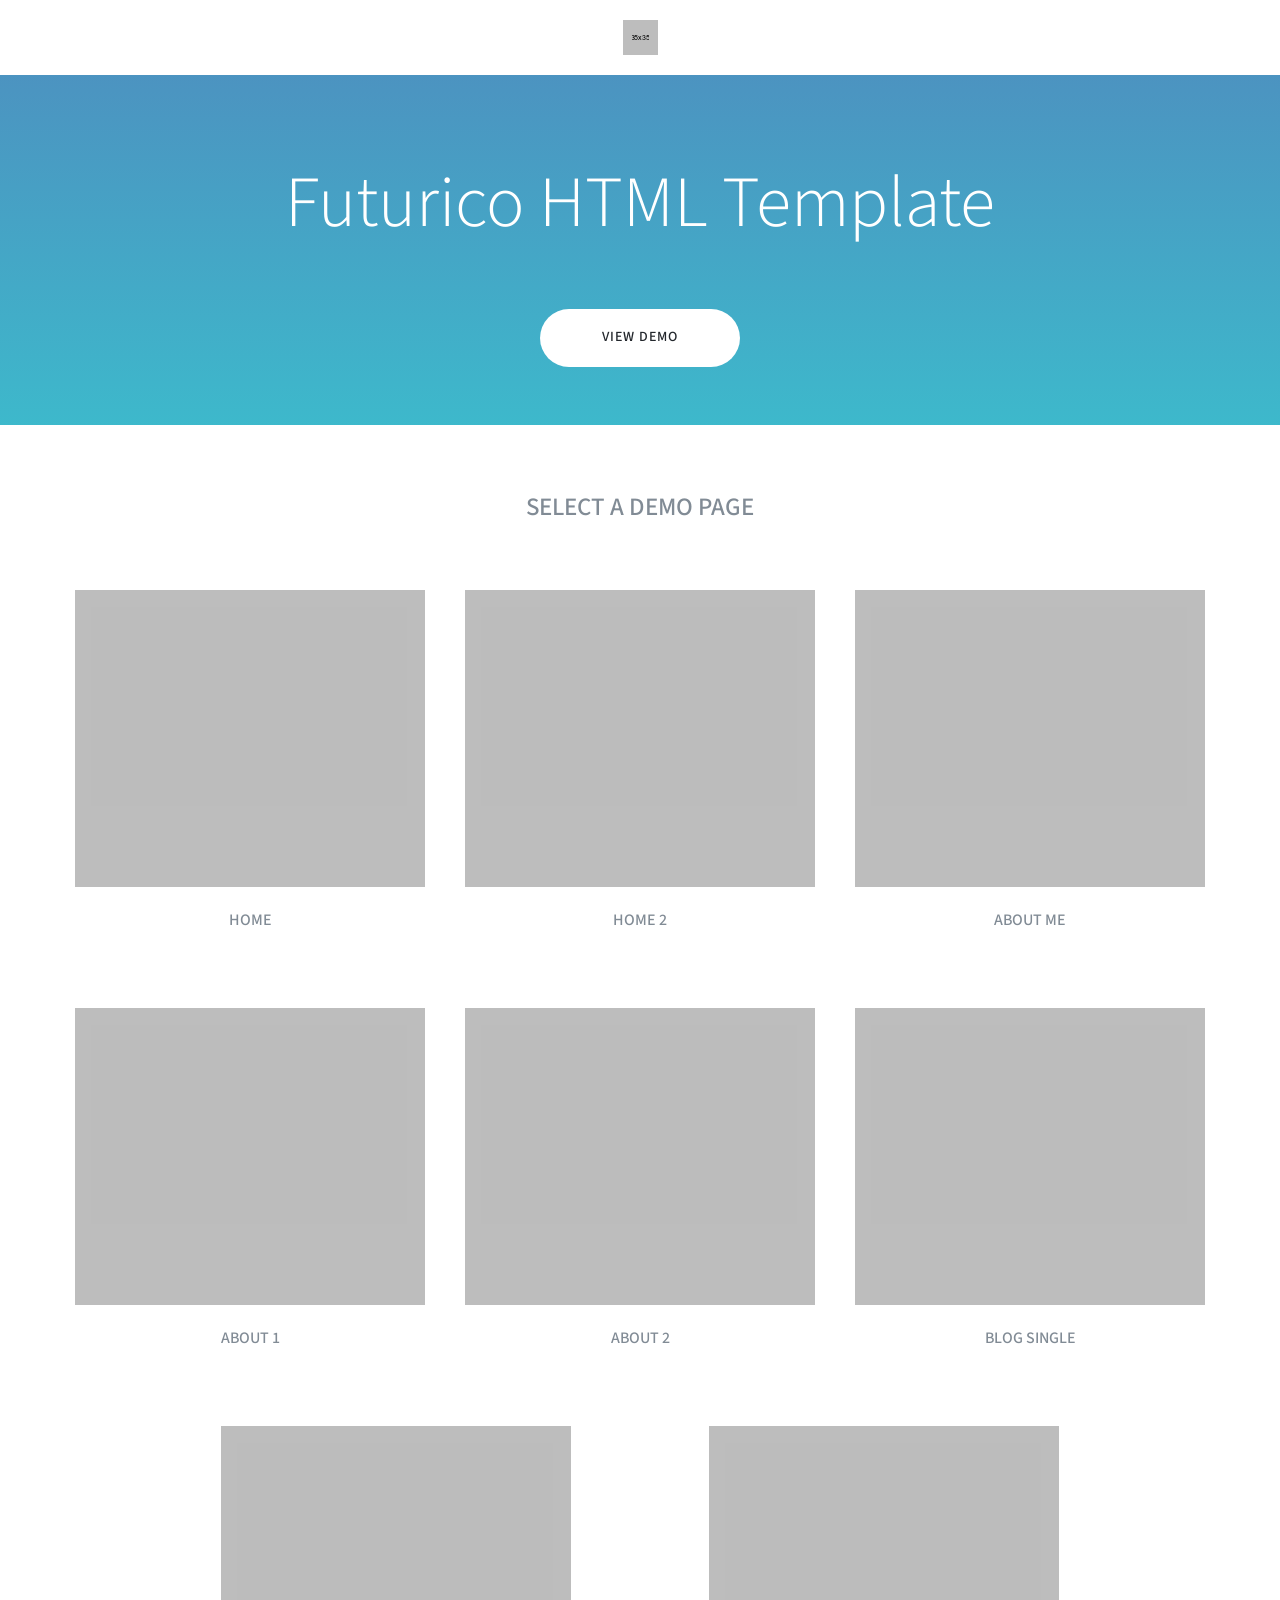
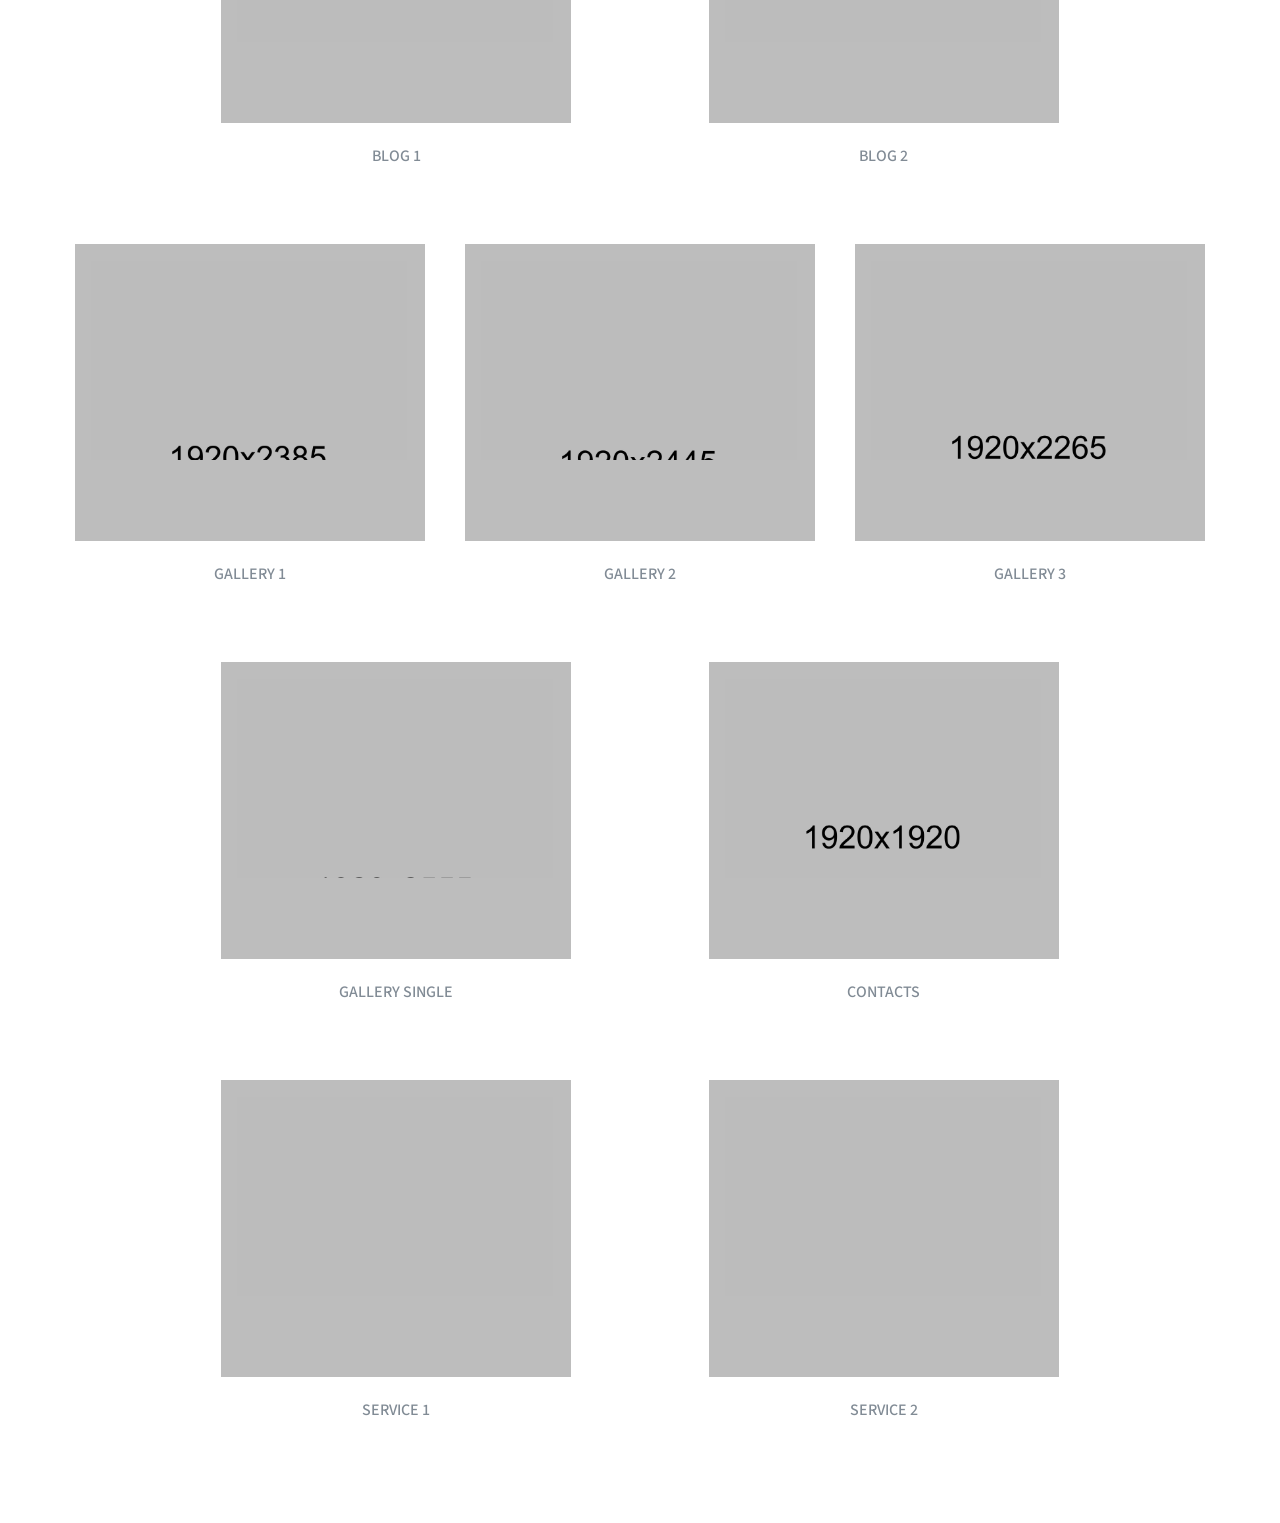
==== index.html @ ad7a4488 "mess" ====
<!DOCTYPE html>
<html lang="en" class="no-js">
  <head>
    <meta charset="utf-8"/>
    <meta http-equiv="x-ua-compatible" content="ie=edge"/>
    <title>Futurico / Index</title>
    <meta content="" name="description"/>
    <meta content="" name="keywords"/>
    <meta name="viewport" content="width=device-width, initial-scale=1.0"/>
    <meta content="telephone=no" name="format-detection"/>
    <meta name="HandheldFriendly" content="true"/>
    <link rel="stylesheet" href="assets/css/master.css"/>
    <link rel="stylesheet" href="assets/css/index.css"/>
    <link rel="icon" type="image/x-icon" href="favicon.ico"/>
  </head>
  <body>
    <!--+loader()-->
    <div data-header="sticky" data-header-top="200" class="l-theme animated-css">
      <div class="container">
        <div class="row">
          <div class="col-xs-12"><a href="#" class="demopage-logo"><img src="assets/media/general/logo.png" alt="Logo" class="center-block img-responsive"></a></div>
        </div>
      </div>
      <div class="text-center">
        <div class="section-title">
          <div class="b-page-content with-layer-bg">
            <!-- ==========================-->
            <!-- PAGES BACKGROUND -->
            <!-- ==========================-->
            <div class="b-layer">
              <div class="layer-bg page-layer-bg2">
                <div class="layer-content">
                  <div class="container">
                    <div class="row">
                      <div class="col-xs-12 col-sm-12 text-center">
                        <h1 class="main-heading">
                          Futurico HTML Template
                        </h1>
                        <div class="heading-text">
                          <a href="#" class="btn btn-secondary">view demo</a>
                        </div>
                      </div>
                    </div>
                  </div>
                </div>
              </div>
            </div>
          </div>
        </div>
        <!-- end title-page-->
      </div>
      <section id="demo-page" class="demopage-content">
        <div class="container">
          <h2 class="demopage-title">Select a demo page</h2>
          <div class="starSeparatorBox clearfix">
            <div class="demopage-preview">
              <!-- Group-1-->
              <div class="col-sm-4 col-xs-12 clearfix scrollreveal">
                <div class="demopage-preview_item"><a target="_blank" href="#" class="demopage-preview_inner demopage-img demopage-img_1"></a></div>
                <h3>Home</h3>
              </div>
              <div class="col-sm-4 col-xs-12 clearfix scrollreveal">
                <div class="demopage-preview_item"><a target="_blank" href="#" class="demopage-preview_inner demopage-img demopage-img_2"></a></div>
                <h3>Home 2</h3>
              </div>
              <div class="col-sm-4 col-xs-12 clearfix scrollreveal">
                <div class="demopage-preview_item"><a target="_blank" href="about-me.html" class="demopage-preview_inner demopage-img demopage-img_3"></a></div>
                <h3>About me</h3>
              </div>
              <!-- Group-1-->
              <div class="col-sm-4 col-xs-12 clearfix scrollreveal">
                <div class="demopage-preview_item"><a target="_blank" href="#" class="demopage-preview_inner demopage-img demopage-img_4"></a></div>
                <h3>About 1</h3>
              </div>
              <div class="col-sm-4 col-xs-12 clearfix scrollreveal">
                <div class="demopage-preview_item"><a target="_blank" href="about-2.html" class="demopage-preview_inner demopage-img demopage-img_5"></a></div>
                <h3>About 2</h3>
              </div>
              <div class="col-sm-4 col-xs-12 clearfix scrollreveal">
                <div class="demopage-preview_item"><a target="_blank" href="#" class="demopage-preview_inner demopage-img demopage-img_6"></a></div>
                <h3>Blog single</h3>
              </div>
              <!-- Group-2-->
              <div class="col-sm-5 col-sm-offset-1 col-xs-12 clearfix scrollreveal">
                <div class="demopage-preview_item"><a target="_blank" href="blog-1.html" class="demopage-preview_inner demopage-img demopage-img_7"></a></div>
                <h3>Blog 1</h3>
              </div>
              <div class="col-sm-5 col-xs-12 clearfix scrollreveal">
                <div class="demopage-preview_item"><a target="_blank" href="blog-2.html" class="demopage-preview_inner demopage-img demopage-img_8"></a></div>
                <h3>Blog 2</h3>
              </div>
              <!-- Group-1-->
              <div class="col-sm-4 col-xs-12 clearfix scrollreveal">
                <div class="demopage-preview_item"><a target="_blank" href="gallery-1.html" class="demopage-preview_inner demopage-img demopage-img_9"></a></div>
                <h3>Gallery 1</h3>
              </div>
              <div class="col-sm-4 col-xs-12 clearfix scrollreveal">
                <div class="demopage-preview_item"><a target="_blank" href="gallery-2.html" class="demopage-preview_inner demopage-img demopage-img_10"></a></div>
                <h3>Gallery 2</h3>
              </div>
              <div class="col-sm-4 col-xs-12 clearfix scrollreveal">
                <div class="demopage-preview_item"><a target="_blank" href="gallery-3.html" class="demopage-preview_inner demopage-img demopage-img_11"></a></div>
                <h3>Gallery 3</h3>
              </div>
              <!-- Group-2-->
              <div class="col-sm-5 col-sm-offset-1 col-xs-12 clearfix scrollreveal">
                <div class="demopage-preview_item"><a target="_blank" href="#" class="demopage-preview_inner demopage-img demopage-img_12"></a></div>
                <h3>Gallery single</h3>
              </div>
              <div class="col-sm-5 col-xs-12 clearfix scrollreveal">
                <div class="demopage-preview_item"><a target="_blank" href="#" class="demopage-preview_inner demopage-img demopage-img_13"></a></div>
                <h3>Contacts</h3>
              </div>
              <!-- Group-2-->
              <div class="col-sm-5 col-sm-offset-1 col-xs-12 clearfix scrollreveal">
                <div class="demopage-preview_item"><a target="_blank" href="#l" class="demopage-preview_inner demopage-img demopage-img_14"></a></div>
                <h3>Service 1</h3>
              </div>
              <div class="col-sm-5 col-xs-12 clearfix scrollreveal">
                <div class="demopage-preview_item"><a target="_blank" href="s#" class="demopage-preview_inner demopage-img demopage-img_15"></a></div>
                <h3>Service 2</h3>
              </div>
            </div>
          </div>
        </div>
      </section>
    </div>

    <!-- MAIN SCRIPTS-->
    <script src="assets/libs/jquery-1.12.4.min.js"></script>
    <script src="assets/libs/jquery-migrate-1.2.1.js"></script>
    <!-- Bootstrap-->
    <script src="assets/libs/bootstrap/bootstrap.min.js"></script>
    <!-- Adaptive big text -->
    <script src="assets/plugins/slabText/js/jquery.slabtext.min.js"></script>
    <!-- Sliders -->
    <!-- Owl slider -->
    <script src="assets/plugins/owl-carousel/owl.carousel.min.js"></script>
    <!-- Slick slider -->
    <script src="assets/plugins/slick/slick.min.js"></script>
    <!-- Sly slider -->
    <script src="assets/plugins/slyslider/sly.min.js"></script>
    <!-- Bx slider -->
    <script src="assets/plugins/bxslider/vendor/jquery.easing.1.3.js"></script>
    <script src="assets/plugins/bxslider/vendor/jquery.fitvids.js"></script>
    <script src="assets/plugins/bxslider/jquery.bxslider.min.js"></script>
    <!-- Pop-up window-->
    <script src="assets/plugins/magnific-popup/jquery.magnific-popup.min.js"></script>
    <!-- Headers scripts-->
    <script src="assets/plugins/headers/slidebar.js"></script>
    <script src="assets/plugins/headers/header.js"></script>
    <!-- Filter and sorting images-->
    <script src="assets/plugins/isotope/isotope.pkgd.min.js"></script>
    <script src="assets/plugins/isotope/imagesLoaded.js"></script>
    <!-- Progress numbers-->
    <script src="assets/plugins/rendro-easy-pie-chart/jquery.easypiechart.min.js"></script>
    <script src="assets/plugins/rendro-easy-pie-chart/waypoints.min.js"></script>
    <!-- Previews Animations -->
    <script src="assets/plugins/scrollreveal/scrollreveal.min.js"></script>
    <!-- Entry Animations -->
    <script src="assets/plugins/wow.min.js"></script>
    <!-- Calendar plugin -->
    <script src="assets/plugins/pickmeup/pickmeup.js"></script>
    <!-- User customization-->
    <script src="assets/js/custom.js"></script>
  </body>
</html>
---- assets/css/master.css ----
/*------------------------------------------------------------------
[Master Stylesheet]

Project:	Futurico - Multipurpose HTML Template 
Version:	1.1
Author:	    Andrey Sokoltsov
Profile:	http://themeforest.net/user/andreysokoltsov
-------------------------------------------------------------------*/


/* FONTS*/
@import 'https://fonts.googleapis.com/css?family=Source+Sans+Pro:200,300,300i,400,400i,600,700,700i|Poppins:300,400,500';
@import '../fonts/font-awesome-4.6.3/css/font-awesome.min.css';
@import '../fonts/elegant/style.css';
@import '../fonts/flaticon/flaticon.css';

/* PLUGIN CSS */
@import '../libs/bootstrap/bootstrap.css';                /* bootstrap */
@import '../plugins/headers/header.css';                /* header */
@import '../plugins/headers/yamm.css';                /* header menu */
@import '../plugins/owl-carousel/assets/owl.carousel.css';                 /* owl slider */
@import '../plugins/slick/slick.css';                 /* slick slider */
@import '../plugins/bxslider/jquery.bxslider.css';                        /* bx slider */
@import '../plugins/magnific-popup/magnific-popup.css';            /* popup windows */
@import '../plugins/animate/animate.css';                        /* animations */
@import url('../plugins/pickmeup/pickmeup.css'); /* calendar plugin */

/* MAIN CSS */
@import 'color.css';
@import 'theme.css';
@import 'responsive.css';
---- assets/css/index.css ----
/*------------------------------------------------------------------
[Table of contents]

 - Preview page styles

- Project:	Futurico - Multipurpose HTML Template
- Version:	1.1
- Author:  Andrey Sokoltsov
- Profile:	http://themeforest.net/user/andreysokoltsov

-------------------------------------------------------------------*/

.section-title {
  position: relative;
  height: 350px;
  overflow: hidden;

}
.section-title__inner {
  position: absolute;
  top: 0;
  left: 0;
  width: 100%;
  text-align: center;
  color: #FFF;
}
.section-title .btn {
    display: inline-block;
    margin-top: 40px;
    font-weight: 500;
    font-size: 14px;
}
.ui-title-page {
    color: #FFF;
    font-size: 60px;
    display: block !important;
    padding: 65px 0 0 !important;
}

.allpages{
    border: 1px solid #b67c5a;
    padding: 20px;
    margin: 0 auto 30px;
    text-align: left;
    border-radius: 0;
    box-shadow: 2.5px 4.3px 14.3px 0.8px rgba(0, 0, 0, 0.05);
    width: 300px;
}


.allpages ul{
    list-style: none;
    margin: 0;
    padding: 0;
}



.allpages ul a:hover{
    text-decoration: underline;
}



.paralax {
	background-attachment: fixed !important;
	background-repeat: no-repeat;
	background-position: 50% 0;
}

.demopage-header {
		min-height: 347px;
	padding-bottom: 68px;
	padding-top: 42px;
}
.demopage-logo {
	display: block;
	margin: 0 auto;
}
.demopage-logo img {
	   margin: 0 auto;
	float: none;
	display: block;
}
.demopage-header h1 {
	   font-size: 18px;
	letter-spacing: 6px;
	line-height: 100%;
	padding-bottom: 45px;
	padding-top: 45px;
	text-align: center;
	width: 100%;
	color: #fff;
}
.demopage-header .button-border {
	border-color: #fff;
	clear: both;
	color: #fff;
	display: block;
	font-size: 15px;
	line-height: 100%;
	margin: auto;
	padding: 19px 0;
	text-align: center;
	width: 200px;
}

.demopage-logo {
  padding-top: 20px;
  padding-bottom: 20px;
}
.demopage-title {
	font-size: 25px;
	line-height: 100%;
	text-align: center;
	width: 100%;
	margin-bottom: 70px;
  text-transform: uppercase;
  margin-top: 70px;
}
.demopage .starSeparator {
	color: #e5534c !important;
}
.demopage-preview {
	padding: 0px 0px 0;
}
.demopage-preview > div {
	padding-bottom: 70px;
}
.demopage-preview_item {
	display: block;
	height: 302px;
	margin: 0 auto;
	padding: 17px 18px 86px 16px;
	background: url("../media/general/demo-page/mac.png") no-repeat;
	background-size: contain;
	position: relative;
	z-index: 10;
  width: 350px;
}
.demopage-preview_inner {
	height: 100%;
	width: 100%;
	position: relative;
	display: block;
	overflow: hidden;
}
.demopage-preview_inner:after {
	content: '';
	position: absolute;
	width: 100%;
	height: 100%;
	left: 0;
	top: 0;
	transition: all .1s;
}
.demopage-preview_inner:hover:after {
	box-shadow: inset 0 0 11px 2px white;
}
.demopage-preview_inner img {
	left: 0;
	position: absolute;
	top: 0;
	transition: all 4s ease 0s;
	width: 100%;
}
.demopage-preview h3 {
	font-size: 16px;
	line-height: 100%;
	text-align: center;
	text-transform: uppercase;
}
.demopage-preview .button-border {
	border-color: #e5534c;
	font-size: 11px;
	padding: 13px 50px 12px;
}
.demopage-content .starSeparatorBox {
	padding-bottom: 25px;
}
.demopage-buynow {
	border-top: 2px solid #ececec;
	padding-bottom: 6px;
	padding-top: 70px;
	text-align: center;
}
.demopage-buynow .btn-primary {
	background-color: #e5534c;
	font-size: 15px;
	padding: 17px 68px 19px;
}
.demopage-buynow .btn-primary:hover {
	padding: 17px 75px 19px;
}
.demopage-helptitle {
	background-color: #f6f6f6;
	padding: 65px 0;
}
.demopage-helptitle h3 {
	font-size: 17px;
	text-align: center;
}
ul.demopage-help_list {
	float: left;
	padding: 0 19%;
	width: 100%;
	text-align: center;
}
ul.demopage-help_list li:first-child {
	border-left: 1px solid #eee;
}
ul.demopage-help_list li {
	border-right: 1px solid #eee;
display: inline-block;
}
ul.demopage-help_list li a {
	color: #333;
	float: left;
	font-size: 16px;
	line-height: 100%;
	padding: 70px 37px 65px;
	text-decoration: none;
	text-transform: uppercase;
}
ul.demopage-help_list li a span {
	color: #e5534c;
	float: left;
	font-size: 33px;
	margin: -8px 15px 0 0;
}
ul.demopage-help_list li a:hover {
	color: #e5534c;
}
.demopage-footer {
	background-color: #333;
	padding: 46px 0;
}
.demopage-copyright {
	float: left;
	font-size: 13px;
	line-height: 100%;
	text-align: center;
	width: 100%;
}
.demopage-copyright span {
	color: #e5534c;
	margin: 0 4px;
}

.demopage-help_list{
	list-style:none;
	margin:0;
}

.demopage-copyright{
	color:#fff;
}
.btn-index {
	margin-top: 8rem;
}


.demopage-img {
  background-position: 0 0;
  transition: all 5.5s;
  background-size: cover;
}
.demopage-img:hover {
  background-position: 0 100%;
}
.demopage-img_1 {
  background-image: url("../media/general/preview/index-1.jpg");
}
.demopage-img_2 {
  background-image: url("../media/general/preview/index-2.jpg");
}
.demopage-img_3 {
  background-image: url("../media/general/preview/about-me.jpg");
}
.demopage-img_4 {
  background-image: url("../media/general/preview/about-1.jpg");
}
.demopage-img_5 {
  background-image: url("../media/general/preview/about-2.jpg");
}
.demopage-img_6 {
  background-image: url("../media/general/preview/blog-single.jpg");
}
.demopage-img_7 {
  background-image: url("../media/general/preview/blog-1.jpg");
}
.demopage-img_8 {
  background-image: url("../media/general/preview/blog-2.jpg");
}
.demopage-img_9 {
  background-image: url("../media/general/preview/gallery-1.jpg");
}
.demopage-img_10 {
  background-image: url("../media/general/preview/gallery-2.jpg");
}
.demopage-img_11 {
  background-image: url("../media/general/preview/gallery-3.jpg");
}
.demopage-img_12 {
  background-image: url("../media/general/preview/gallery-single.jpg");
}
.demopage-img_13 {
  background-image: url("../media/general/preview/contacts.jpg");
}
.demopage-img_14 {
  background-image: url("../media/general/preview/service-1.jpg");
}
.demopage-img_15 {
    background-image: url("../media/general/preview/service-2.jpg");
}

@media (max-width: 1199px) {
	.demopage-preview {
		padding: 81px 40px 0;
	}
	.demopage-preview_item {
		width: 270px;
		height: 230px;
		padding: 13px 14px 64px 13px;
	}
	.demopage-title {margin-bottom: 0;}
	ul.demopage-help_list {
		padding: 0;
	}
	ul.demopage-help_list li {
		width: 100%;
	}
	ul.demopage-help_list li a {
		text-align: center;
		width: 100%;
	}
	ul.demopage-help_list li {
		border-left: 1px solid #eee;
	}
	ul.demopage-help_list li:first-child {
		border-bottom: 1px solid #eee;
	}
}
@media (max-width: 991px) {
	.demopage-preview {
		padding: 81px 0 0;
	}
}
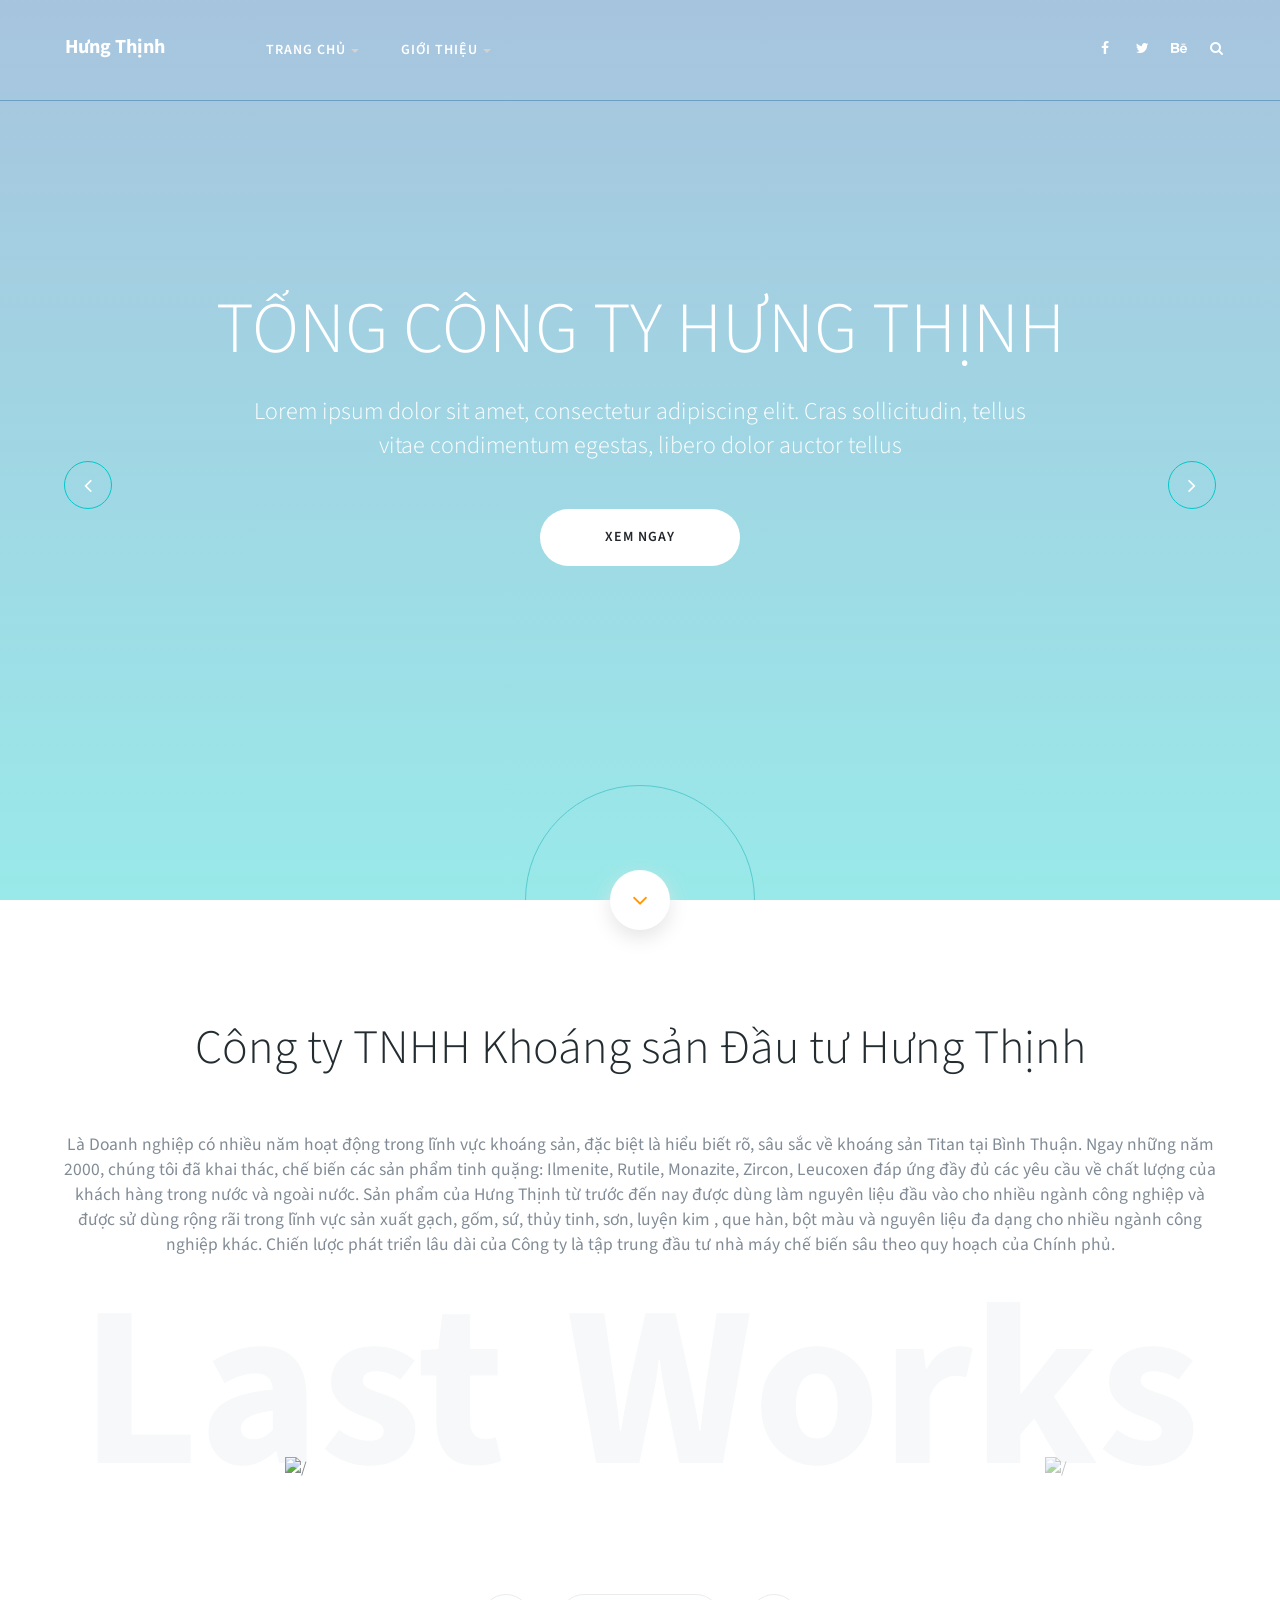
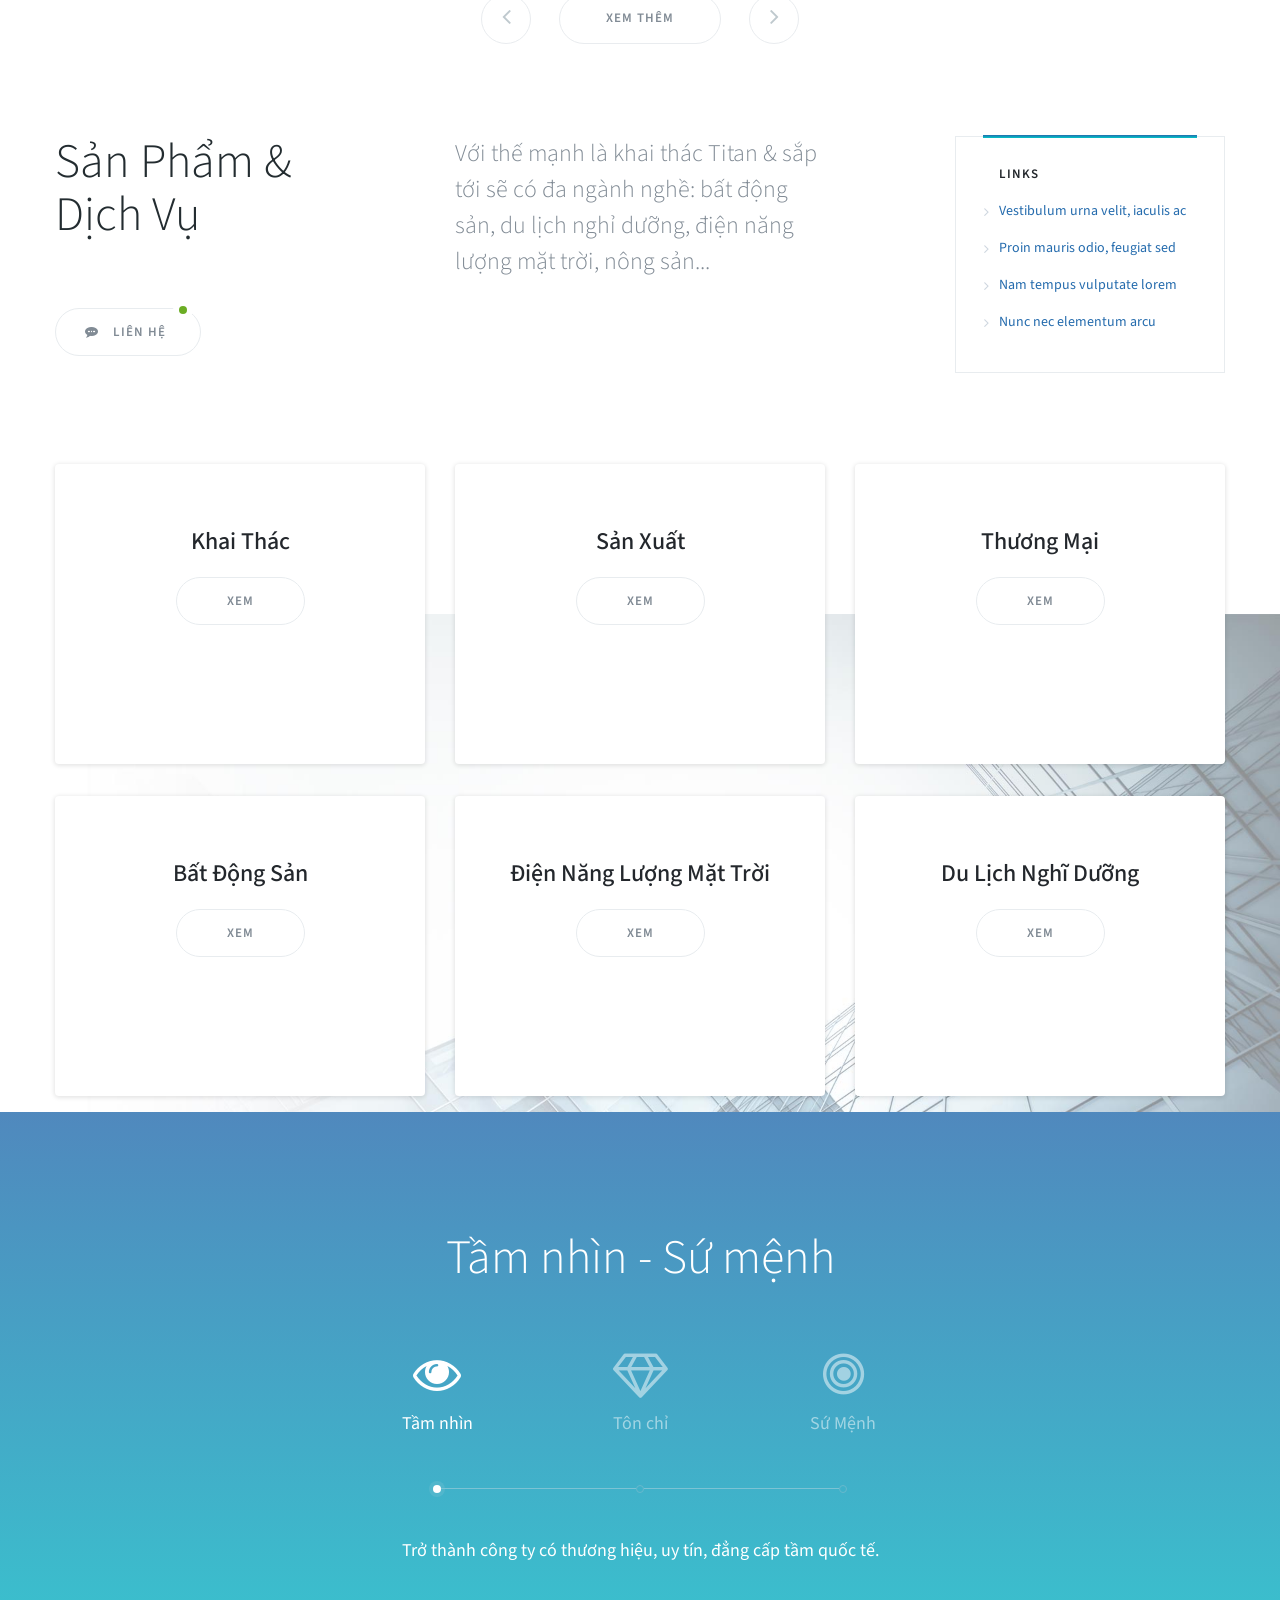
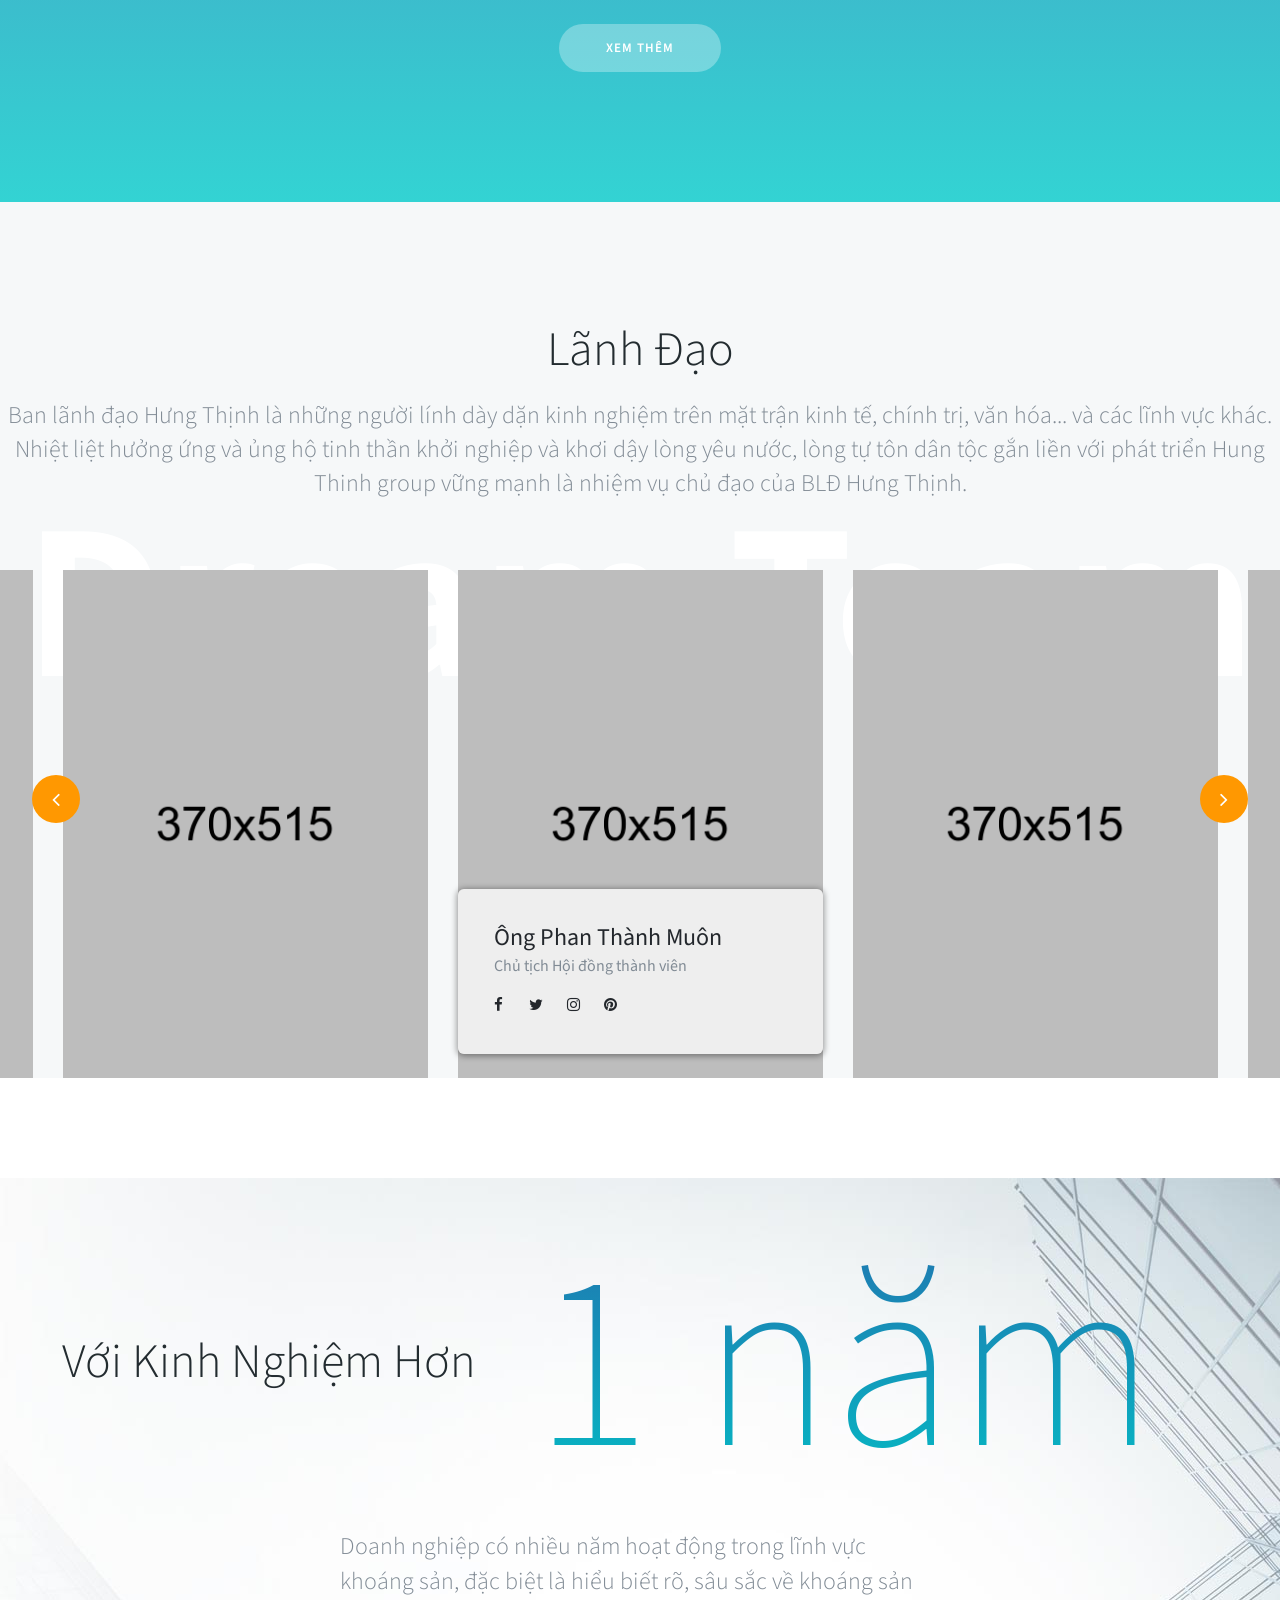
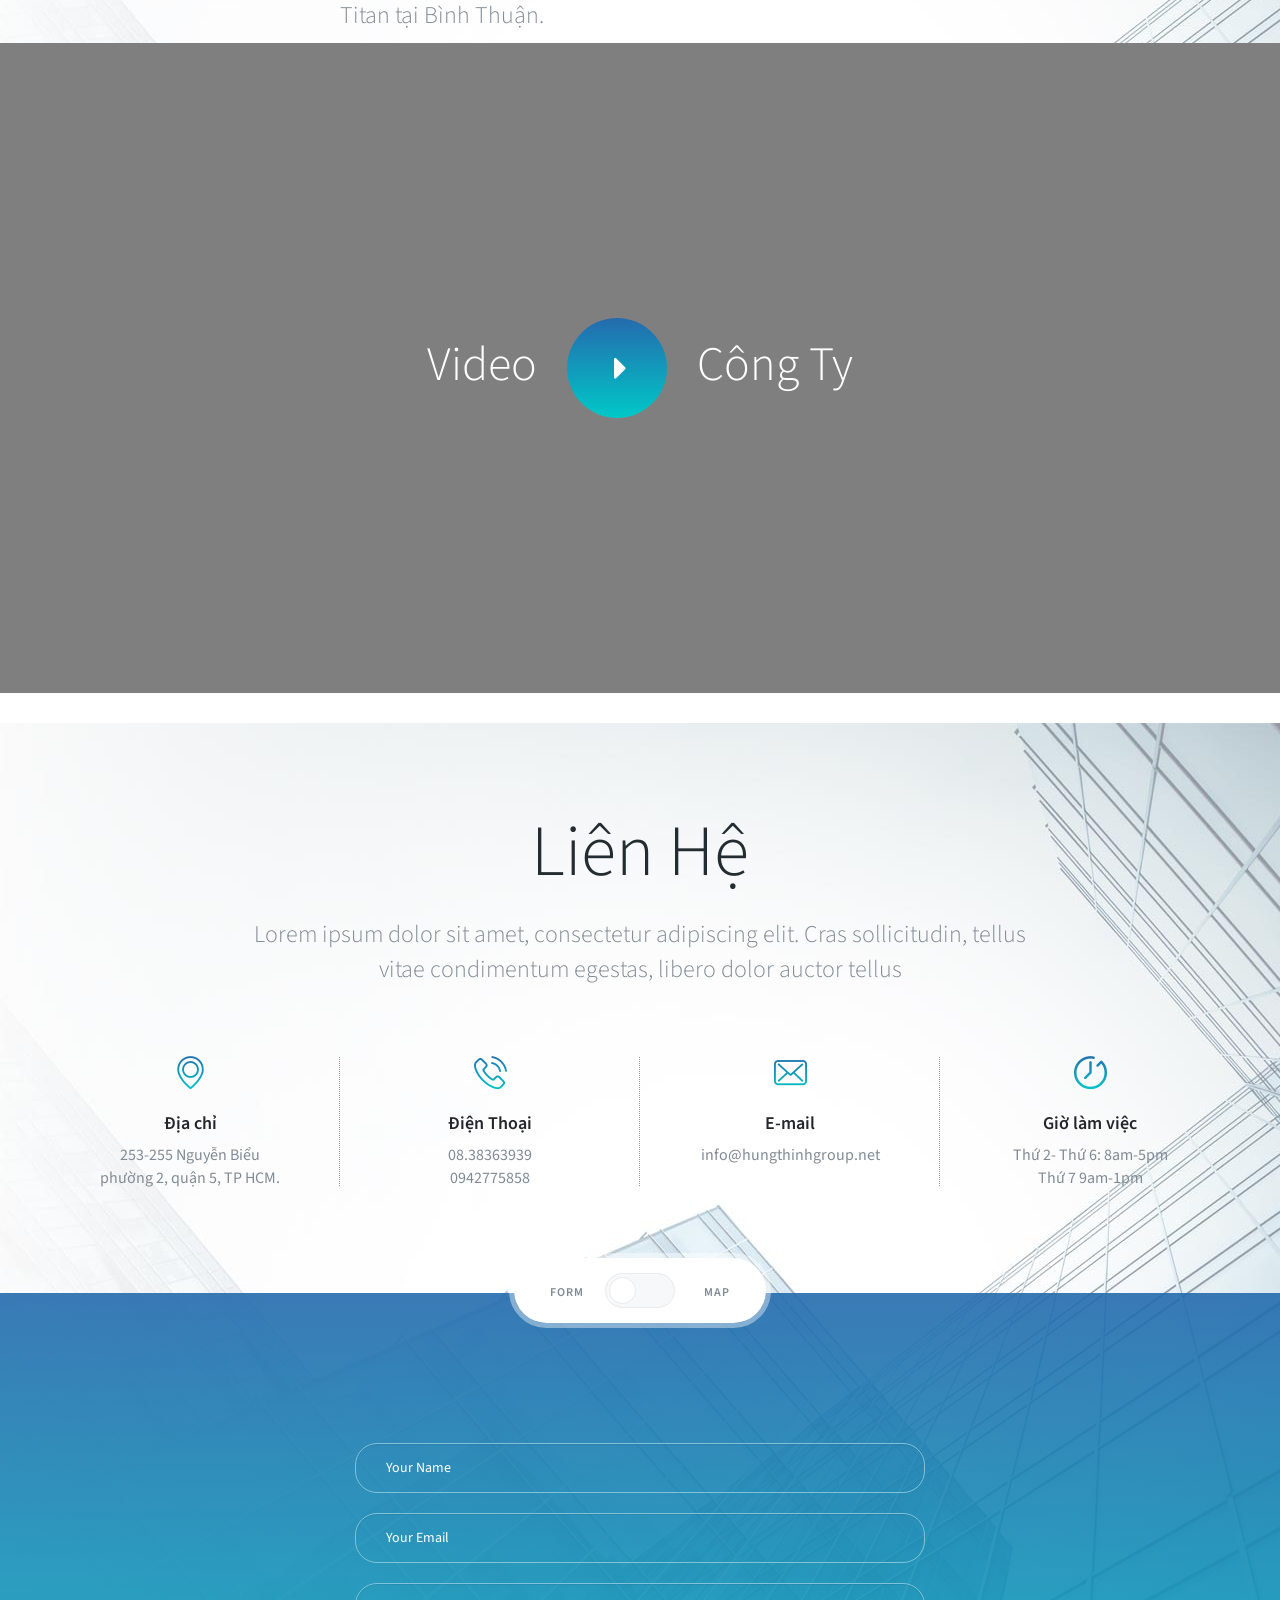
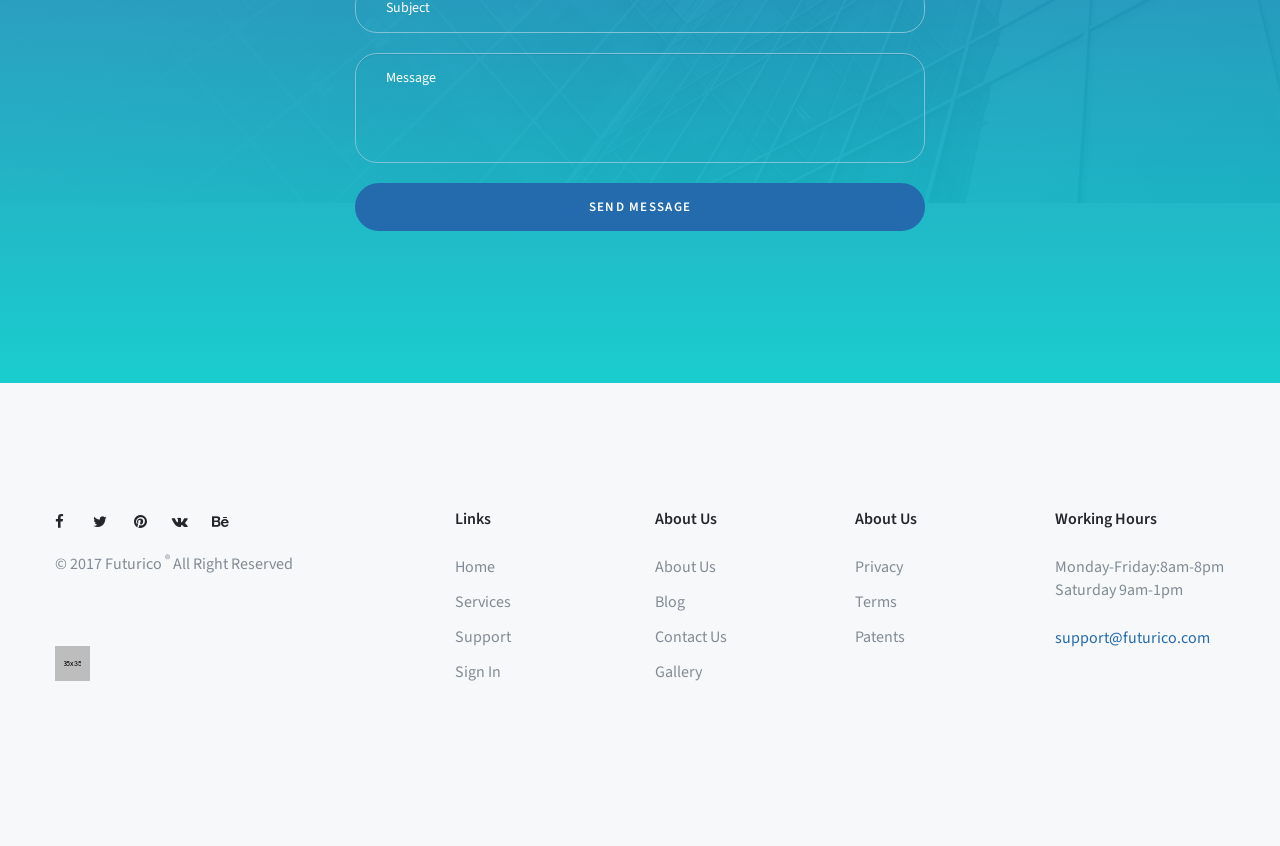
==== commit 13d8b3e4: "cop" ====
--- a/index.html
+++ b/index.html
@@ -1,167 +1,1083 @@
-<!DOCTYPE html>
-<html lang="en" class="no-js">
-  <head>
-    <meta charset="utf-8"/>
-    <meta http-equiv="x-ua-compatible" content="ie=edge"/>
-    <title>Futurico / Index</title>
-    <meta content="" name="description"/>
-    <meta content="" name="keywords"/>
-    <meta name="viewport" content="width=device-width, initial-scale=1.0"/>
-    <meta content="telephone=no" name="format-detection"/>
-    <meta name="HandheldFriendly" content="true"/>
-    <link rel="stylesheet" href="assets/css/master.css"/>
-    <link rel="stylesheet" href="assets/css/index.css"/>
-    <link rel="icon" type="image/x-icon" href="favicon.ico"/>
-  </head>
-  <body>
-    <!--+loader()-->
-    <div data-header="sticky" data-header-top="200" class="l-theme animated-css">
-      <div class="container">
-        <div class="row">
-          <div class="col-xs-12"><a href="#" class="demopage-logo"><img src="assets/media/general/logo.png" alt="Logo" class="center-block img-responsive"></a></div>
-        </div>
-      </div>
-      <div class="text-center">
-        <div class="section-title">
-          <div class="b-page-content with-layer-bg">
-            <!-- ==========================-->
-            <!-- PAGES BACKGROUND -->
-            <!-- ==========================-->
-            <div class="b-layer">
-              <div class="layer-bg page-layer-bg2">
-                <div class="layer-content">
-                  <div class="container">
-                    <div class="row">
-                      <div class="col-xs-12 col-sm-12 text-center">
-                        <h1 class="main-heading">
-                          Futurico HTML Template
-                        </h1>
-                        <div class="heading-text">
-                          <a href="#" class="btn btn-secondary">view demo</a>
-                        </div>
-                      </div>
-                    </div>
-                  </div>
-                </div>
-              </div>
-            </div>
-          </div>
-        </div>
-        <!-- end title-page-->
-      </div>
-      <section id="demo-page" class="demopage-content">
-        <div class="container">
-          <h2 class="demopage-title">Select a demo page</h2>
-          <div class="starSeparatorBox clearfix">
-            <div class="demopage-preview">
-              <!-- Group-1-->
-              <div class="col-sm-4 col-xs-12 clearfix scrollreveal">
-                <div class="demopage-preview_item"><a target="_blank" href="#" class="demopage-preview_inner demopage-img demopage-img_1"></a></div>
-                <h3>Home</h3>
-              </div>
-              <div class="col-sm-4 col-xs-12 clearfix scrollreveal">
-                <div class="demopage-preview_item"><a target="_blank" href="#" class="demopage-preview_inner demopage-img demopage-img_2"></a></div>
-                <h3>Home 2</h3>
-              </div>
-              <div class="col-sm-4 col-xs-12 clearfix scrollreveal">
-                <div class="demopage-preview_item"><a target="_blank" href="about-me.html" class="demopage-preview_inner demopage-img demopage-img_3"></a></div>
-                <h3>About me</h3>
-              </div>
-              <!-- Group-1-->
-              <div class="col-sm-4 col-xs-12 clearfix scrollreveal">
-                <div class="demopage-preview_item"><a target="_blank" href="#" class="demopage-preview_inner demopage-img demopage-img_4"></a></div>
-                <h3>About 1</h3>
-              </div>
-              <div class="col-sm-4 col-xs-12 clearfix scrollreveal">
-                <div class="demopage-preview_item"><a target="_blank" href="about-2.html" class="demopage-preview_inner demopage-img demopage-img_5"></a></div>
-                <h3>About 2</h3>
-              </div>
-              <div class="col-sm-4 col-xs-12 clearfix scrollreveal">
-                <div class="demopage-preview_item"><a target="_blank" href="#" class="demopage-preview_inner demopage-img demopage-img_6"></a></div>
-                <h3>Blog single</h3>
-              </div>
-              <!-- Group-2-->
-              <div class="col-sm-5 col-sm-offset-1 col-xs-12 clearfix scrollreveal">
-                <div class="demopage-preview_item"><a target="_blank" href="blog-1.html" class="demopage-preview_inner demopage-img demopage-img_7"></a></div>
-                <h3>Blog 1</h3>
-              </div>
-              <div class="col-sm-5 col-xs-12 clearfix scrollreveal">
-                <div class="demopage-preview_item"><a target="_blank" href="blog-2.html" class="demopage-preview_inner demopage-img demopage-img_8"></a></div>
-                <h3>Blog 2</h3>
-              </div>
-              <!-- Group-1-->
-              <div class="col-sm-4 col-xs-12 clearfix scrollreveal">
-                <div class="demopage-preview_item"><a target="_blank" href="gallery-1.html" class="demopage-preview_inner demopage-img demopage-img_9"></a></div>
-                <h3>Gallery 1</h3>
-              </div>
-              <div class="col-sm-4 col-xs-12 clearfix scrollreveal">
-                <div class="demopage-preview_item"><a target="_blank" href="gallery-2.html" class="demopage-preview_inner demopage-img demopage-img_10"></a></div>
-                <h3>Gallery 2</h3>
-              </div>
-              <div class="col-sm-4 col-xs-12 clearfix scrollreveal">
-                <div class="demopage-preview_item"><a target="_blank" href="gallery-3.html" class="demopage-preview_inner demopage-img demopage-img_11"></a></div>
-                <h3>Gallery 3</h3>
-              </div>
-              <!-- Group-2-->
-              <div class="col-sm-5 col-sm-offset-1 col-xs-12 clearfix scrollreveal">
-                <div class="demopage-preview_item"><a target="_blank" href="#" class="demopage-preview_inner demopage-img demopage-img_12"></a></div>
-                <h3>Gallery single</h3>
-              </div>
-              <div class="col-sm-5 col-xs-12 clearfix scrollreveal">
-                <div class="demopage-preview_item"><a target="_blank" href="#" class="demopage-preview_inner demopage-img demopage-img_13"></a></div>
-                <h3>Contacts</h3>
-              </div>
-              <!-- Group-2-->
-              <div class="col-sm-5 col-sm-offset-1 col-xs-12 clearfix scrollreveal">
-                <div class="demopage-preview_item"><a target="_blank" href="#l" class="demopage-preview_inner demopage-img demopage-img_14"></a></div>
-                <h3>Service 1</h3>
-              </div>
-              <div class="col-sm-5 col-xs-12 clearfix scrollreveal">
-                <div class="demopage-preview_item"><a target="_blank" href="s#" class="demopage-preview_inner demopage-img demopage-img_15"></a></div>
-                <h3>Service 2</h3>
-              </div>
-            </div>
-          </div>
-        </div>
-      </section>
-    </div>
-
-    <!-- MAIN SCRIPTS-->
-    <script src="assets/libs/jquery-1.12.4.min.js"></script>
-    <script src="assets/libs/jquery-migrate-1.2.1.js"></script>
-    <!-- Bootstrap-->
-    <script src="assets/libs/bootstrap/bootstrap.min.js"></script>
-    <!-- Adaptive big text -->
-    <script src="assets/plugins/slabText/js/jquery.slabtext.min.js"></script>
-    <!-- Sliders -->
-    <!-- Owl slider -->
-    <script src="assets/plugins/owl-carousel/owl.carousel.min.js"></script>
-    <!-- Slick slider -->
-    <script src="assets/plugins/slick/slick.min.js"></script>
-    <!-- Sly slider -->
-    <script src="assets/plugins/slyslider/sly.min.js"></script>
-    <!-- Bx slider -->
-    <script src="assets/plugins/bxslider/vendor/jquery.easing.1.3.js"></script>
-    <script src="assets/plugins/bxslider/vendor/jquery.fitvids.js"></script>
-    <script src="assets/plugins/bxslider/jquery.bxslider.min.js"></script>
-    <!-- Pop-up window-->
-    <script src="assets/plugins/magnific-popup/jquery.magnific-popup.min.js"></script>
-    <!-- Headers scripts-->
-    <script src="assets/plugins/headers/slidebar.js"></script>
-    <script src="assets/plugins/headers/header.js"></script>
-    <!-- Filter and sorting images-->
-    <script src="assets/plugins/isotope/isotope.pkgd.min.js"></script>
-    <script src="assets/plugins/isotope/imagesLoaded.js"></script>
-    <!-- Progress numbers-->
-    <script src="assets/plugins/rendro-easy-pie-chart/jquery.easypiechart.min.js"></script>
-    <script src="assets/plugins/rendro-easy-pie-chart/waypoints.min.js"></script>
-    <!-- Previews Animations -->
-    <script src="assets/plugins/scrollreveal/scrollreveal.min.js"></script>
-    <!-- Entry Animations -->
-    <script src="assets/plugins/wow.min.js"></script>
-    <!-- Calendar plugin -->
-    <script src="assets/plugins/pickmeup/pickmeup.js"></script>
-    <!-- User customization-->
-    <script src="assets/js/custom.js"></script>
-  </body>
+<!DOCTYPE html>
+<html lang="en">
+    <head>
+        <meta charset="utf-8"/>
+        <meta http-equiv="x-ua-compatible" content="ie=edge"/>
+        <title>Futurico</title>
+        <meta content="" name="description"/>
+        <meta content="" name="keywords"/>
+        <meta name="viewport" content="width=device-width, initial-scale=1.0"/>
+        <meta content="telephone=no" name="format-detection"/>
+        <meta name="HandheldFriendly" content="true"/>
+        <link rel="stylesheet" href="assets/css/master.css"/>
+        
+        <link rel="icon" type="image/x-icon" href="favicon.ico"/>
+    </head>
+    <body>
+        <div class="b-page-wrap">
+
+            <!-- Loader-->
+            <div id="page-preloader"><div class="loader-wrap"><span class="loader02"></span></div></div>
+            <!-- Loader end-->
+
+            <!-- ==========================-->
+            <!-- SEARCH MODAL-->
+            <!-- ==========================-->
+            <div class="header-search open-search">
+                <div class="container">
+                    <div class="row">
+                        <div class="col-sm-8 col-sm-offset-2 col-xs-10 col-xs-offset-1">
+                            <div class="navbar-search">
+                                <form class="search-global">
+                                    <input type="text" placeholder="Type to search" autocomplete="off" name="s" value="" class="search-global__input"/>
+                                    <button class="search-global__btn"><i class="icon fa fa-search"></i></button>
+                                    <div class="search-global__note">Begin typing your search above and press return to search.</div>
+                                </form>
+                            </div>
+                        </div>
+                    </div>
+                </div>
+                <button type="button" class="search-close close"><i class="fa fa-times"></i></button>
+            </div>
+            <!-- ==========================-->
+            <!-- MOBILE MENU-->
+            <!-- ==========================-->
+            <div data-off-canvas="mobile-slidebar left overlay"><a href="#" class="navbar-brand scroll">Hưng Thịnh</a>
+                <ul class="nav navbar-nav">
+                    <li class="dropdown"><a href="#" data-toggle="dropdown" class="dropdown-toggle">Trang Chủ<b class="caret"></b>
+                        <!-- Classic Dropdown--></a>
+                      
+                    </li>
+                    <li class="dropdown"><a href="#" data-toggle="dropdown" class="dropdown-toggle">Giới Thiệu<b class="caret"></b>
+                        <!-- Classic Dropdown--></a>
+                    
+                    </li>
+                    <li><a href="gallery-3.html">Dự Án</a></li>
+                    <li class="dropdown"><a href="#" data-toggle="dropdown" class="dropdown-toggle">About<b class="caret"></b>
+                        <!-- Classic Dropdown--></a>
+                     
+                    </li>
+                    <li class="dropdown"><a href="#" data-toggle="dropdown" class="dropdown-toggle">Dịch Vụ<b class="caret"></b>
+                        <!-- Classic Dropdown--></a>
+                  
+                    </li>
+                    <li class="dropdown"><a href="#" data-toggle="dropdown" class="dropdown-toggle">Liên Hệ<b class="caret"></b>
+                        <!-- Classic Dropdown--></a>
+                    
+                    </li>
+                    <li><a href="#">Bài Viết</a></li>
+                </ul>
+            </div>
+
+            <header class="header-transparent wow slideInDown">
+                <div class="container">
+                    <div class="row">
+                        <div class="col-xs-12 col-sm-12 col-md-2 col-lg-2">
+                            <div class="b-logo">
+                                <a href="#">
+                                    <!-- <img src="http://hungthinhminerals.com/hung-thinh/images/logo.png" alt="/"> -->
+                                    <span class="logo-title">
+                                                                                        Hưng Thịnh
+                                                                                    </span>
+                                </a>
+                            </div>
+                            <!-- Mobile Trigger Start-->
+                            <button class="menu-mobile-button visible-xs-block js-toggle-mobile-slidebar toggle-menu-button"><i class="toggle-menu-button-icon"><span></span><span></span><span></span><span></span><span></span><span></span></i></button>
+                            <!-- Mobile Trigger End-->
+                        </div>
+                        <div class="hidden-xs col-sm-9 col-md-7 col-lg-8">
+                            <div class="header-navibox-2">
+                                <nav id="nav" class="navbar">
+                                    <ul class="yamm main-menu nav navbar-nav hidden-xs">
+                                        <li class="dropdown"><a href="javascript:void(0)" data-toggle="dropdown" class="dropdown-toggle">Trang Chủ<b class="caret"></b>
+                                            <!-- Classic Dropdown--></a>
+                                           
+                                        </li>
+                                        <li class="dropdown"><a href="javascript:void(0)" data-toggle="dropdown" class="dropdown-toggle">Giới Thiệu<b class="caret"></b>
+                                            
+                                        </li>
+                                    </ul>
+                                </nav>
+                            </div>
+                        </div>
+                        <div class="col-xs-12 col-sm-3 col-md-3 col-lg-2">
+                            <div class="b-socials">
+                                <ul class="list-inline">
+                                    <li>
+                                        <a href="https://www.facebook.com/">
+                                            <i class="fa fa-facebook fa-fw" aria-hidden="true"></i>
+                                        </a>
+                                    </li>
+                                    <li>
+                                        <a href="https://twitter.com/">
+                                            <i class="fa fa-twitter fa-fw" aria-hidden="true"></i>
+                                        </a>
+                                    </li>
+                                    <li>
+                                        <a href="https://www.behance.net/">
+                                            <i class="fa fa-behance fa-fw" aria-hidden="true"></i>
+                                        </a>
+                                    </li>
+                                    <li class="search-toogle">
+                                        <a href="#" class="btn_header_search">
+                                            <i class="fa fa-search fa-fw" aria-hidden="true"></i>
+                                        </a>
+                                    </li>
+                                </ul>
+                            </div>
+
+                        </div>
+                    </div>
+                </div>
+            </header>
+
+            <div class="b-page-content with-layer-bg">
+                <!-- ==========================-->
+                <!-- PAGES BACKGROUND -->
+                <!-- ==========================-->
+                <div class="b-layer-big">
+                    <div class="layer-big-bg page-layer-big-bg">
+                        <div class="layer-content-big">
+                            <!-- Home slider -->
+                            <div class="b-home-slider-holder wow slideInUp">
+                                <div class="b-home-slider" data-slick='{"slidesToShow": 1, "slidesToScroll": 1, "fade": true, "speed": 1000, "autoplay": true}'>
+                                    <!-- Home slide 1 -->
+                                    <div class="home-slide">
+                                        <div class="container">
+                                            <div class="row">
+                                                <div class="col-xs-10 col-xs-offset-1 col-sm-10 col-sm-offset-1 text-center">
+                                                    <div class="b-home-slider-content">
+                                                        <h2 class="main-heading">
+                                                            TỔNG CÔNG TY HƯNG THỊNH
+                                                        </h2>
+                                                        <div class="home-slider-text">
+                                                            Lorem ipsum dolor sit amet, consectetur adipiscing elit. Cras sollicitudin, tellus
+                                                            <br>
+                                                            vitae condimentum egestas, libero dolor auctor tellus
+                                                        </div>
+                                                        <a href="#" class="btn btn-secondary">Xem Ngay</a>
+                                                        
+                                                    </div>
+                                                </div>
+                                            </div>
+                                        </div>
+                                    </div>
+                                    <!-- Home slide 2 -->
+                                    <div class="home-slide">
+                                        <div class="container">
+                                            <div class="row">
+                                                <div class="col-xs-10 col-xs-offset-1 col-sm-10 col-sm-offset-1 text-center">
+                                                    <div class="b-home-slider-content">
+                                                        <h2 class="main-heading">
+                                                            Về Chúng Tôi
+                                                        </h2>
+                                                        <div class="home-slider-text">
+                                                            Et harum quidem rerum facilis est et expedita ut aut reiciendis voluptatibus maiores alias consequatur
+                                                            <br>
+                                                            Itaque earum rerum hic tenetur a sapiente delectus, aut perferendis doloribus
+                                                            <br>
+                                                            perferendis doloribus asperiores repellat asperiores repellat. Nam libero tempore, cum soluta nobis est eligendi
+                                                        </div>
+                                                        <a href="#" class="btn btn-secondary">Xem Ngay</a>
+                                                    </div>
+                                                </div>
+                                            </div>
+                                        </div>
+                                    </div>
+                                </div>
+                                <div class="b-slick-arrows">
+                                    <div class="custom-slideshow-controls">
+                                        <span id="home-slider-prev" class="slick-arrows-prev arrow-transparent"><i class="fa fa-angle-left" aria-hidden="true"></i></span>
+                                        <span id="home-slider-next" class="slick-arrows-next arrow-transparent"><i class="fa fa-angle-right" aria-hidden="true"></i></span>
+                                    </div>
+                                </div>
+                            </div>
+                            <!-- END Home slider -->
+                        </div>
+                    </div>
+                </div>
+                <div class="b-homepage-content">
+                    <div class="b-layer-main">
+                        <div class="page-arrow">
+                            <i class="fa fa-angle-down" aria-hidden="true"></i>
+                        </div>
+                        <div class="b-about">
+                            <div class="container">
+                                <div class="row">
+                                    <!-- Info columns -->
+                                    <div class="col-xs-12 col-sm-12 text-center">
+                                        <h3 class="big-title-mod">
+                                            Công ty TNHH Khoáng sản Đầu tư Hưng Thịnh                                        </h3>
+                                    </div>
+                                    <div class="b-info-columns-holder b-steps-list col-xs-12 col-sm-12 wow zoomIn">
+                                        <div class="row tab-content">
+                                            <div class="col-md-12 tab-pane fade in active">
+                                                <blockquote class="blockquote text-center">
+                                                    Là Doanh nghiệp có nhiều năm hoạt động trong lĩnh vực khoáng sản, đặc biệt là hiểu biết rõ, sâu sắc về khoáng sản Titan tại Bình Thuận. Ngay những năm 2000, chúng tôi đã khai thác, chế biến các sản phẩm tinh quặng: Ilmenite, Rutile, Monazite, Zircon, Leucoxen đáp ứng đầy đủ các yêu cầu về chất lượng của khách hàng trong nước và ngoài nước. Sản phẩm của Hưng Thịnh từ trước đến nay được dùng làm nguyên liệu đầu vào cho nhiều ngành công nghiệp và được sử dùng rộng rãi trong lĩnh vực sản xuất gạch, gốm, sứ, thủy tinh, sơn, luyện kim , que hàn, bột màu và nguyên liệu đa dạng cho nhiều ngành công nghiệp khác. Chiến lược phát triển lâu dài của Công ty là tập trung đầu tư nhà máy chế biến sâu theo quy hoạch của Chính phủ.</blockquote>
+
+                                            </div>
+                                        </div>
+                                    </div>
+                                </div>
+                            </div>
+                        </div>
+                        <!-- Last works -->
+                        <div class="b-last-works wow slideInUp">
+                            <div class="container">
+                                <div class="row">
+                                    <div class="col-xs-12 col-sm-12">
+                                        <h3 class="b-upper-title text-center">
+                                            Last Works
+                                        </h3>
+                                    </div>
+                                </div>
+                            </div>
+                            <!-- Last works slider holder -->
+                            <div class="b-slider-holder">
+                                <!-- <div class="mac-wrapper hidden-xs">
+                                    <img src="https://nld.mediacdn.vn/k:2016/vu-vo-ho-titan-o-binh-thuan-tam-dung-hoat-dong-khai-thac-1-1466246275356/dung-toan-bo-hoat-dong-khai-thac-tai-mo-titan-suoi-nhum.jpg" alt="/">
+                                </div> -->
+                                <div class="b-single-gallery-carousel enable-owl-carousel" data-loop="true" data-center="true" data-auto-width="true" data-dots="false" data-nav="false" data-margin="0" data-responsive-class="true" data-responsive='{"0":{"items": "1"}}' data-slider-next=".gallery-next-owl" data-slider-prev=".gallery-prev-owl">
+                                    <div class="single-gallery-item">
+                                        <img src="http://hungthinhminerals.com/hung-thinh/images/du-an.jpg" alt="/">
+                                    </div>
+                                    <div class="single-gallery-item">
+                                        <img src="../html/assets/img/du-an.png" alt="/">
+                                    </div>
+                                    <div class="single-gallery-item">
+                                        <img src="http://hungthinhminerals.com/hung-thinh/images/du-an.jpg" alt="/">
+                                    </div>
+                                    <div class="single-gallery-item">
+                                        <img src="http://hungthinhminerals.com/hung-thinh/images/du-an.jpg" alt="/">
+                                    </div>
+                                </div>
+                            </div>
+                            <div class="gallery-carousel-controls text-center">
+                                <ul class="list-inline">
+                                    <li>
+                                        <a class="owl-nav-btns gallery-prev-owl">
+                                            <i class="fa fa-angle-left" aria-hidden="true"></i>
+                                        </a>
+                                    </li>
+                                    <li>
+                                        <a href="gallery-3.html" target="_blank" class="share-button">
+                                            Xem Thêm
+                                        </a>
+                                    </li>
+                                    <li>
+                                        <a class="owl-nav-btns gallery-next-owl">
+                                            <i class="fa fa-angle-right" aria-hidden="true"></i>
+                                        </a>
+                                    </li>
+                                </ul>
+                            </div>
+                        </div>
+                        <div class="b-service-page">
+                            <!-- Title services block -->
+                            <div class="b-title-service">
+                                <div class="container">
+                                    <div class="row">
+                                        <div class="col-xs-12 col-sm-4 col-md-3">
+                                            <h3 class="big-title-mod">
+                                                Sản Phẩm & Dịch Vụ
+                                            </h3>
+                                            <a href="#" class="btn btn-primary btn-ask">
+                                                <i class="fa fa-commenting" aria-hidden="true"></i>
+                                                Liên Hệ
+                                            </a>
+                                        </div>
+                                        <div class="col-xs-12 col-sm-8 col-md-4 col-md-offset-1">
+                                            <div class="b-text">
+                                                <p>
+                                                    Với thế mạnh là khai thác Titan & sắp tới sẽ có đa ngành nghề: bất động sản, du lịch nghỉ dưỡng, điện năng lượng mặt trời, nông sản...
+                                                </p>
+                                            </div>
+                                        </div>
+                                        <div class="col-xs-12 col-sm-12 col-md-3 col-md-offset-1">
+                                            <div class="b-links">
+                                                <ul class="list-unstyled">
+                                                    <li>
+                                                        <p class="inline-title text-uppercase">
+                                                            Links
+                                                        </p>
+                                                    </li>
+                                                    <li>
+                                                        <a href="#">
+                                                            Vestibulum urna velit, iaculis ac
+                                                        </a>
+                                                    </li>
+                                                    <li>
+                                                        <a href="#">
+                                                            Proin mauris odio, feugiat sed
+                                                        </a>
+                                                    </li>
+                                                    <li>
+                                                        <a href="#">
+                                                            Nam tempus vulputate lorem
+                                                        </a>
+                                                    </li>
+                                                    <li>
+                                                        <a href="#">
+                                                            Nunc nec elementum arcu
+                                                        </a>
+                                                    </li>
+                                                </ul>
+                                            </div>
+                                        </div>
+                                    </div>
+                                </div>
+                            </div>
+                            <!-- Features -->
+
+                            <div class="b-features-columns-holder">
+                                <div class="container">
+                                    <div class="row equal">
+                                        <div class="wave-bg"></div>
+                                        <div class="col-xs-6 col-sm-6 col-md-4 wow slideInLeft">
+                                            <div class="b-features-column" style="background-image: url(http://hungthinhminerals.com/hung-thinh/images/mb5.jpg);    background-repeat: no-repeat;background-size: cover;">
+                                                <div class="features-column-icon">
+                                                    <!-- <i class="flaticon-tool-1"></i> -->
+                                                </div>
+                                                <h6 class="features-column-title">
+                                                    Khai Thác
+                                                </h6>
+                                                <!-- <div class="features-column-text">
+                                                    Vestibulum maximus ipsum sed nulla dictum ullamcorper
+                                                </div> -->
+                                                <a href="s#" class="btn btn-primary">
+                                                    Xem
+                                                </a>
+                                            </div>
+                                        </div>
+                                        <div class="col-xs-6 col-sm-6 col-md-4 wow slideInLeft">
+                                            <div class="b-features-column" style="background-image: url(http://hungthinhminerals.com/hung-thinh/images/mb4.jpg);    background-repeat: no-repeat;background-size: cover;">
+                                                <div class="features-column-icon">
+                                                    <!-- <i class="fas fa-industry"></i>                                                 -->
+                                                </div>
+                                                <h6 class="features-column-title">
+                                                    Sản Xuất
+                                                </h6>
+                                                <!-- <div class="features-column-text">
+                                                    Aenean ullamcorper, leo id rutrum convallis, velit mauris porttitor
+                                                </div> -->
+                                                <a href="s#" class="btn btn-primary">
+                                                    Xem
+                                                </a>
+                                            </div>
+                                        </div>
+                                        <div class="col-xs-6 col-sm-6 col-md-4 wow slideInLeft">
+                                            <div class="b-features-column" style="background-image: url(http://hungthinhminerals.com/hung-thinh/images/mb1.jpg);    background-repeat: no-repeat;background-size: cover;">
+                                                <div class="features-column-icon">
+                                                    <!-- <i class="flaticon-softtware-engineer"></i> -->
+                                                </div>
+                                                <h6 class="features-column-title">
+                                                    Thương Mại
+                                                </h6>
+                                                <!-- <div class="features-column-text">
+                                                    Donec leo arcu, tincidunt sit amet justo ut, commodo scelerisque elit
+                                                </div> -->
+                                                <a href="s#" class="btn btn-primary">
+                                                    Xem
+                                                </a>
+                                            </div>
+                                        </div>
+                                        <div class="col-xs-6 col-sm-6 col-md-4 wow slideInRight">
+                                            <div class="b-features-column"style="background-image: url(https://lh3.googleusercontent.com/proxy/o6x85AH3yIgSokSHj384AvoMBmyA1NbhlaPjEgw7ZEJxhjWI1TL_ISnFKamWxYdp1jxZuSKoYtDQXwGMUrmit4sg_nIPTijDPS3i);    background-repeat: no-repeat;background-size: cover;">
+                                                <div class="features-column-icon">
+                                                    <!-- <i class="flaticon-technology"></i> -->
+                                                </div>
+                                                <h6 class="features-column-title">
+                                                    Bất Động Sản
+                                                </h6>
+                                                <!-- <div class="features-column-text">
+                                                    Phasellus sed elementum nulla. Integer eleifend lobortis felis in auctor
+                                                </div> -->
+                                                <a href="s#" class="btn btn-primary">
+                                                    Xem
+                                                </a>
+                                            </div>
+                                        </div>
+                                        <div class="col-xs-6 col-sm-6 col-md-4 wow slideInRight">
+                                            <div class="b-features-column" style="background-image: url(https://cafefcdn.com/thumb_w/650/2020/1/20/c491ie1bb87n-me1bab7t-tre1bb9di-15794863285802050969458-crop-15794863364361710382506.jpg);    background-repeat: no-repeat;background-size: cover;">
+                                                <div class="features-column-icon">
+                                                    <!-- <i class="flaticon-tool"></i> -->
+                                                </div>
+                                                <h6 class="features-column-title">
+                                                    Điện Năng Lượng Mặt Trời
+                                                </h6>
+                                                <!-- <div class="features-column-text">
+                                                    Phasellus suscipit, mi vel blandit feugiat, leo tellus commodo arcu
+                                                </div> -->
+                                                <a href="s#" class="btn btn-primary">
+                                                    Xem
+                                                </a>
+                                            </div>
+                                        </div>
+                                        <div class="col-xs-6 col-sm-6 col-md-4 wow slideInRight">
+                                            <div class="b-features-column" style="background-image: url(https://dulichdaocatba.com/view/at_suc-hut-dau-tu-tu-du-lich-nghi-duong-tai-cat-ba_019f5e45c6a26fe71d06e106bb0fa2a6.jpg);    background-repeat: no-repeat;background-size: cover;">
+                                                <div class="features-column-icon">
+                                                    <!-- <i class="flaticon-tool"></i> -->
+                                                </div>
+                                                <h6 class="features-column-title">
+                                                    Du Lịch Nghĩ Dưỡng
+                                                </h6>
+                                                <!-- <div class="features-column-text">
+                                                    Maecenas est nisi, rhoncus a lobortis id, cursus a metus
+                                                </div> -->
+                                                <a href="s#" class="btn btn-primary">
+                                                    Xem
+                                                </a>
+                                            </div>
+                                        </div>
+                                    </div>
+                                </div>
+                            </div>
+                           
+                        </div>
+                        <!-- Services tabs -->
+                        <div class="b-about-tabs page-layer-bg2">
+                            <div class="container wow slideInUp">
+                                <div class="row">
+                                    <div class="col-xs-12 col-sm-12 text-center">
+                                        <h3 class="tabs-title">
+                                            Tầm nhìn - Sứ mệnh
+
+                                        </h3>
+                                        <!-- Nav tabs -->
+                                        <ul class="tabs-controls" role="tablist">
+                                            <li role="presentation" class="active">
+                                                <a href="#Marketing" aria-controls="Marketing" role="tab" data-toggle="tab">
+                                                    <span class="tabs-icon">
+                                                        <i class="fa fa-eye" aria-hidden="true"></i>
+                                                    </span>
+                                                    <span class="tabs-name">
+                                                        Tầm nhìn
+                                                    </span>
+                                                </a>
+                                                <span class="tabs-circle">
+                                                    <span class="inner-circle"></span>
+                                                </span>
+                                            </li>
+                                            <li role="presentation">
+                                                <a href="#Design" aria-controls="Design" role="tab" data-toggle="tab">
+                                                    <span class="tabs-icon">
+                                                        <i class="fa fa-diamond" aria-hidden="true"></i>
+                                                    </span>
+                                                    <span class="tabs-name">
+                                                        Tôn chỉ
+                                                    </span>
+                                                </a>
+                                                <span class="tabs-circle">
+                                                    <span class="inner-circle"></span>
+                                                </span>
+                                            </li>
+                                            <li role="presentation">
+                                                <a href="#Development" aria-controls="Development" role="tab" data-toggle="tab">
+                                                    <span class="tabs-icon">
+                                                        <i class="fa fa-bullseye" aria-hidden="true"></i>
+                                                    </span>
+                                                    <span class="tabs-name">
+                                                        Sứ Mệnh
+                                                    </span>
+                                                </a>
+                                                <span class="tabs-circle">
+                                                    <span class="inner-circle"></span>
+                                                </span>
+                                            </li>
+                                        </ul>
+
+                                        <div class="row">
+                                            <div class="col-sm-8 col-sm-offset-2">
+                                                <!-- Tab panes -->
+                                                <div class="tab-content">
+                                                    <div role="tabpanel" class="tab-pane fade in active" id="Marketing">
+                                                        <p>
+                                                            Trở thành công ty có thương hiệu, uy tín, đẳng cấp tầm quốc tế.                                                        </p>
+                                                        <a href="#l" class="btn btn-additional">
+                                                            Xem Thêm
+                                                        </a>
+                                                    </div>
+                                                    <div role="tabpanel" class="tab-pane fade" id="Design">
+                                                        <p>
+                                                            Uy tín cao và Chất lượng vàng làm nền tảng phát triển. </p>
+                                                        
+                                                        </p>
+                                                        <p>Trung thực: Tạo nên uy tín.</p>
+                                                        <p>Tuân thủ: Tập quán kinh doanh và pháp luật.</p>
+                                                        <p>Đạo đức kinh doanh: Hành động vì trách nhiệm, sẻ chia công bằng.</p>
+                                                        <p>Tôn trọng: đối tác, đồng nghiệp, khách hàng.</p>
+                                                        <a href="s#" class="btn btn-additional">
+                                                           Xem Thêm
+                                                        </a>
+                                                    </div>
+                                                    <div role="tabpanel" class="tab-pane fade" id="Development">
+                                                        <p>
+                                                            Cam kết mang đến cho khách hàng và xã hội sản phẩm chất lượng cao nhất, dịch vụ hoàn hảo, giá cả cạnh tranh bằng tinh thần hợp tác và trách nhiệm.                                                        </p>
+                                                        <a href="#l" class="btn btn-additional">
+                                                            Xem Thêm
+                                                        </a>
+                                                    </div>
+                                                </div>
+                                            </div>
+                                        </div>
+                                    </div>
+                                </div>
+                            </div>
+                        </div>
+                        <!-- Team holder -->
+                        <div class="b-team-holder">
+                            <div class="text-center wow fadeInUp">
+                                <h3 class="big-title-mod">
+                                    Lãnh Đạo
+                                </h3>
+                                <div class="big-title-text">
+                                    <p>
+                                        Ban lãnh đạo Hưng Thịnh là những người lính dày dặn kinh nghiệm trên mặt trận kinh tế, chính trị, văn hóa... và các lĩnh vực khác.                                        <br>
+                                        Nhiệt liệt hưởng ứng và ủng hộ tinh thần khởi nghiệp và khơi dậy lòng yêu nước, lòng tự tôn dân tộc gắn liền với phát triển Hung Thinh group vững mạnh là nhiệm vụ chủ đạo của BLĐ Hưng Thịnh.
+                                    </p>
+                                </div>
+                            </div>
+                            <h3 class="b-upper-title text-center">
+                                Dream Team
+                            </h3>
+                            <!-- Slick carousel -->
+                            <div class="b-slick-holder">
+                                <div class="b-team-carousel clearfix">
+                                    <div class="team-carousel-item">
+                                        <div class="team-member">
+                                            <img src="assets/media/components/b-team/team-member-1.png" class="img-responsive" alt="/">
+                                            <div class="member-caption">
+                                                <div class="member-name">
+                                                    Ông Phan Thành Muôn
+                                                </div>
+                                                <div class="member-position">
+                                                    Chủ tịch Hội đồng thành viên                                                </div>
+                                                <div class="b-socials">
+                                                    <ul class="list-inline">
+                                                        <li>
+                                                            <a href="https://www.facebook.com/">
+                                                                <i class="fa fa-facebook fa-fw" aria-hidden="true"></i>
+                                                            </a>
+                                                        </li>
+                                                        <li>
+                                                            <a href="https://twitter.com/">
+                                                                <i class="fa fa-twitter fa-fw" aria-hidden="true"></i>
+                                                            </a>
+                                                        </li>
+                                                        <li>
+                                                            <a href="https://www.instagram.com/">
+                                                                <i class="fa fa-instagram fa-fw" aria-hidden="true"></i>
+                                                            </a>
+                                                        </li>
+                                                        <li>
+                                                            <a href="https://www.pinterest.com/">
+                                                                <i class="fa fa-pinterest fa-fw" aria-hidden="true"></i>
+                                                            </a>
+                                                        </li>
+                                                    </ul>
+                                                </div>
+                                            </div>
+                                        </div>
+                                    </div>
+                                    <div class="team-carousel-item">
+                                        <div class="team-member">
+                                            <img src="assets/media/components/b-team/team-member-2.png" class="img-responsive" alt="/">
+                                            <div class="member-caption">
+                                                <div class="member-name">
+                                                    Lorem Ipsum
+                                                </div>
+                                                <div class="member-position">
+                                                    SEO
+                                                </div>
+                                                <div class="b-socials">
+                                                    <ul class="list-inline">
+                                                        <li>
+                                                            <a href="https://www.facebook.com/">
+                                                                <i class="fa fa-facebook fa-fw" aria-hidden="true"></i>
+                                                            </a>
+                                                        </li>
+                                                        <li>
+                                                            <a href="https://twitter.com/">
+                                                                <i class="fa fa-twitter fa-fw" aria-hidden="true"></i>
+                                                            </a>
+                                                        </li>
+                                                        <li>
+                                                            <a href="https://www.instagram.com/">
+                                                                <i class="fa fa-instagram fa-fw" aria-hidden="true"></i>
+                                                            </a>
+                                                        </li>
+                                                        <li>
+                                                            <a href="https://www.pinterest.com/">
+                                                                <i class="fa fa-pinterest fa-fw" aria-hidden="true"></i>
+                                                            </a>
+                                                        </li>
+                                                    </ul>
+                                                </div>
+                                            </div>
+                                        </div>
+                                    </div>
+                                    <div class="team-carousel-item">
+                                        <div class="team-member">
+                                            <img src="assets/media/components/b-team/team-member-3.png" class="img-responsive" alt="/">
+                                            <div class="member-caption">
+                                                <div class="member-name">
+                                                    Elizabeth Blackburn
+                                                </div>
+                                                <div class="member-position">
+                                                    Web Designer
+                                                </div>
+                                                <div class="b-socials">
+                                                    <ul class="list-inline">
+                                                        <li>
+                                                            <a href="https://www.facebook.com/">
+                                                                <i class="fa fa-facebook fa-fw" aria-hidden="true"></i>
+                                                            </a>
+                                                        </li>
+                                                        <li>
+                                                            <a href="https://twitter.com/">
+                                                                <i class="fa fa-twitter fa-fw" aria-hidden="true"></i>
+                                                            </a>
+                                                        </li>
+                                                        <li>
+                                                            <a href="https://www.instagram.com/">
+                                                                <i class="fa fa-instagram fa-fw" aria-hidden="true"></i>
+                                                            </a>
+                                                        </li>
+                                                        <li>
+                                                            <a href="https://www.pinterest.com/">
+                                                                <i class="fa fa-pinterest fa-fw" aria-hidden="true"></i>
+                                                            </a>
+                                                        </li>
+                                                    </ul>
+                                                </div>
+                                            </div>
+                                        </div>
+                                    </div>
+                                    <div class="team-carousel-item">
+                                        <div class="team-member">
+                                            <img src="assets/media/components/b-team/team-member-4.png" class="img-responsive" alt="/">
+                                            <div class="member-caption">
+                                                <div class="member-name">
+                                                    Sit Amet
+                                                </div>
+                                                <div class="member-position">
+                                                    Director
+                                                </div>
+                                                <div class="b-socials">
+                                                    <ul class="list-inline">
+                                                        <li>
+                                                            <a href="https://www.facebook.com/">
+                                                                <i class="fa fa-facebook fa-fw" aria-hidden="true"></i>
+                                                            </a>
+                                                        </li>
+                                                        <li>
+                                                            <a href="https://twitter.com/">
+                                                                <i class="fa fa-twitter fa-fw" aria-hidden="true"></i>
+                                                            </a>
+                                                        </li>
+                                                        <li>
+                                                            <a href="https://www.instagram.com/">
+                                                                <i class="fa fa-instagram fa-fw" aria-hidden="true"></i>
+                                                            </a>
+                                                        </li>
+                                                        <li>
+                                                            <a href="https://www.pinterest.com/">
+                                                                <i class="fa fa-pinterest fa-fw" aria-hidden="true"></i>
+                                                            </a>
+                                                        </li>
+                                                    </ul>
+                                                </div>
+                                            </div>
+                                        </div>
+                                    </div>
+                                    <div class="team-carousel-item">
+                                        <div class="team-member">
+                                            <img src="assets/media/components/b-team/team-member-5.png" class="img-responsive" alt="/">
+                                            <div class="member-caption">
+                                                <div class="member-name">
+                                                    Adipisci Velit
+                                                </div>
+                                                <div class="member-position">
+                                                    Marketing
+                                                </div>
+                                                <div class="b-socials">
+                                                    <ul class="list-inline">
+                                                        <li>
+                                                            <a href="https://www.facebook.com/">
+                                                                <i class="fa fa-facebook fa-fw" aria-hidden="true"></i>
+                                                            </a>
+                                                        </li>
+                                                        <li>
+                                                            <a href="https://twitter.com/">
+                                                                <i class="fa fa-twitter fa-fw" aria-hidden="true"></i>
+                                                            </a>
+                                                        </li>
+                                                        <li>
+                                                            <a href="https://www.instagram.com/">
+                                                                <i class="fa fa-instagram fa-fw" aria-hidden="true"></i>
+                                                            </a>
+                                                        </li>
+                                                        <li>
+                                                            <a href="https://www.pinterest.com/">
+                                                                <i class="fa fa-pinterest fa-fw" aria-hidden="true"></i>
+                                                            </a>
+                                                        </li>
+                                                    </ul>
+                                                </div>
+                                            </div>
+                                        </div>
+                                    </div>
+                                </div>
+                                <div class="b-slick-arrows">
+                                    <div class="custom-slideshow-controls">
+                                        <span id="team-slideshow-prev" class="slick-arrows-prev"><i class="fa fa-angle-left" aria-hidden="true"></i></span>
+                                        <span id="team-slideshow-next" class="slick-arrows-next"><i class="fa fa-angle-right" aria-hidden="true"></i></span>
+                                    </div>
+                                </div>
+                            </div>
+                            <!-- END Slick carousel -->
+                        </div>
+                        <!-- Skills -->
+                        <!-- end -->
+                        <div class="b-about">
+                            <div class="map-bg">
+                                <div class="container">
+                                    <div class="row">
+                                        <!-- Info columns -->
+                                        <div class="b-info-columns-holder b-progress-list col-xs-12 col-sm-12">
+                                            <div class="row">
+                                                <div class="col-xs-12 col-sm-12 text-center">
+                                                    <div class="b-big-progress">
+                                                        <div class="big-progress-title big-title-mod">
+                                                            Với Kinh Nghiệm Hơn
+                                                        </div>
+                                                        <div class="b-progress-list__item clearfix">
+                                                        <span data-percent="20" class="b-progress-list__percent js-chart">
+                                                            <span class="js-percent"></span> <span>năm</span>
+                                                        </span>
+                                                        </div>
+                                                        
+                                                    </div>
+                                                </div>
+                                            </div>
+                                            <div class="row ">
+                                                <div class="col-md-3"></div>
+                                              <div class="col-md-6 big-title-text">
+
+                                                Doanh nghiệp có nhiều năm hoạt động trong lĩnh vực khoáng sản, đặc biệt là hiểu biết rõ, sâu sắc về khoáng sản Titan tại Bình Thuận. 
+                                              </div>
+                                              <div class="col-md-3"></div>
+                                            </div>
+                                        </div>
+                                    </div>
+                                </div>
+                            </div>
+                        </div>
+                        <!-- start -->
+                        <!-- Price selectors -->
+                       
+                        <!-- Video block -->
+                        <div class="b-video">
+                            <div class="video-caption text-center">
+                                Video 
+                                <a class="popup-youtube video-icon" href="#">
+                                    <i class="fa fa-caret-right" aria-hidden="true"></i>
+                                </a>
+                                Công Ty
+                            </div>
+                        </div>
+                        <!-- Contacts block -->
+                        <div class="b-page-content map-bg">
+                            <div class="container">
+                                <div class="row">
+                                    <div class="col-xs-12 col-sm-12 text-center wow fadeInDown">
+                                        <h2 class="main-heading">
+                                            Liên Hệ
+                                        </h2>
+                                        <div class="heading-text">
+                                            <p>
+                                                Lorem ipsum dolor sit amet, consectetur adipiscing elit. Cras sollicitudin, tellus
+                                                <br>
+                                                vitae condimentum egestas, libero dolor auctor tellus
+                                            </p>
+                                        </div>
+                                    </div>
+                                    <!-- Info columns -->
+                                    <div class="b-info-columns-holder col-xs-12 col-sm-12">
+                                        <div class="row equal">
+                                            <div class="b-info-column col-xs-6 col-sm-3">
+                                                <div class="info-column-icon">
+                                                    <i class="flaticon-placeholder"></i>
+                                                </div>
+                                                <h6 class="info-column-title">
+                                                    Địa chỉ
+                                                </h6>
+                                                <div class="info-column-text">
+                                                    <p>
+                                                        253-255 Nguyễn Biểu
+                                                        <br>
+                                                        phường 2, quận 5, TP HCM.
+                                                    </p>
+                                                </div>
+                                            </div>
+                                            <div class="b-info-column col-xs-6 col-sm-3">
+                                                <div class="info-column-icon">
+                                                    <i class="flaticon-phone-call"></i>
+                                                </div>
+                                                <h6 class="info-column-title">
+                                                    Điện Thoại
+                                                </h6>
+                                                <div class="info-column-text">
+                                                    <p>
+                                                        08.38363939 
+                                                        <br>
+                                                        0942775858
+                                                    </p>
+                                                </div>
+                                            </div>
+                                            <div class="b-info-column col-xs-6 col-sm-3">
+                                                <div class="info-column-icon">
+                                                    <i class="flaticon-envelope"></i>
+                                                </div>
+                                                <h6 class="info-column-title">
+                                                    E-mail
+                                                </h6>
+                                                <div class="info-column-text">
+                                                    <p>
+                                                        info@hungthinhgroup.net
+                                                    </p>
+                                                </div>
+                                            </div>
+                                            <div class="b-info-column col-xs-6 col-sm-3">
+                                                <div class="info-column-icon">
+                                                    <i class="flaticon-square"></i>
+                                                </div>
+                                                <h6 class="info-column-title">
+                                                    Giờ làm việc
+                                                </h6>
+                                                <div class="info-column-text">
+                                                    <p>
+                                                        Thứ 2- Thứ 6: 8am-5pm
+                                                        <br>
+                                                        Thứ 7 9am-1pm
+                                                    </p>
+                                                </div>
+                                            </div>
+                                        </div>
+                                    </div>
+                                </div>
+                            </div>
+                            <div class="b-map-form-holder">
+                                <div class="map-form-switcher">
+                                    <div class="switcher-bg">
+                                        <span class="switcher-text text-uppercase">Form</span>
+                                        <span class="switcher-toggle">
+                                <span class="icon"></span>
+                            </span>
+                                        <span class="switcher-text text-uppercase">Map</span>
+                                    </div>
+                                </div>
+                                <div class="b-map">
+                                    <div id="map" class="ui-map"></div>
+                                </div>
+                                <div class="b-contact-form">
+                                    <div class="container">
+                                        <div class="row">
+                                            <div class="col-sm-6 col-sm-offset-3">
+                                                <form id="contact-form" class="b-form" method="get" action="#">
+                                                    <div class="form-group">
+                                                        <div class="row">
+                                                            <div class="col-xs-12 col-sm-12">
+                                                                <input type="text" pattern=".{3,}" class="form-control" id="user-name" placeholder="Your Name">
+                                                            </div>
+                                                            <div class="col-xs-12 col-sm-12">
+                                                                <input type="email" pattern=".{3,}" class="form-control" id="user-email" placeholder="Your Email" autocomplete="off">
+                                                            </div>
+                                                            <div class="col-xs-12 col-sm-12">
+                                                                <input type="text" pattern=".{3,}" class="form-control" id="user-subject" placeholder="Subject" autocomplete="off">
+                                                            </div>
+                                                            <div class="col-xs-12 col-sm-12">
+                                                                <textarea id="user-message" class="form-control" rows="6" placeholder="Message"></textarea>
+                                                            </div>
+                                                            <div class="col-xs-12 col-sm-12">
+                                                                <button type="submit" class="btn btn-submit text-uppercase">
+                                                                    Send Message
+                                                                </button>
+                                                            </div>
+                                                        </div>
+                                                    </div>
+                                                </form>
+                                            </div>
+                                        </div>
+                                    </div>
+                                </div>
+                            </div>
+                        </div>
+                    </div>
+                </div>
+            </div>
+        </div>
+
+        <footer>
+            <div class="b-footer-content">
+                <div class="container">
+                    <div class="row">
+                        <div class="col-xs-12 col-sm-12 col-md-4">
+                            <div class="b-socials">
+                                <ul class="list-inline">
+                                    <li>
+                                        <a href="https://www.facebook.com/">
+                                            <i class="fa fa-facebook fa-fw" aria-hidden="true"></i>
+                                        </a>
+                                    </li>
+                                    <li>
+                                        <a href="https://twitter.com/">
+                                            <i class="fa fa-twitter fa-fw" aria-hidden="true"></i>
+                                        </a>
+                                    </li>
+                                    <li>
+                                        <a href="https://www.pinterest.com/">
+                                            <i class="fa fa-pinterest fa-fw" aria-hidden="true"></i>
+                                        </a>
+                                    </li>
+                                    <li>
+                                        <a href="https://vk.com/">
+                                            <i class="fa fa-vk fa-fw" aria-hidden="true"></i>
+                                        </a>
+                                    </li>
+                                    <li>
+                                        <a href="https://www.behance.net/">
+                                            <i class="fa fa-behance fa-fw" aria-hidden="true"></i>
+                                        </a>
+                                    </li>
+                                </ul>
+                            </div>
+                            <p class="copy">
+                                &copy; 2017 Futurico <sup>&reg;</sup> All Right Reserved
+                            </p>
+                            <a href="#" class="footer-logo">
+                                <img src="assets/media/general/logo-footer.png" alt="/">
+                            </a>
+                        </div>
+                        <div class="col-xs-4 col-sm-3 col-md-2">
+                            <div class="b-footer-box">
+                                <h5 class="footer-box-title">
+                                    Links
+                                </h5>
+                                <ul class="list-unstyled">
+                                    <li>
+                                        <a href="#">Home</a>
+                                    </li>
+                                    <li>
+                                        <a href="#l">Services</a>
+                                    </li>
+                                    <li>
+                                        <a href="#">Support</a>
+                                    </li>
+                                    <li>
+                                        <a href="#">Sign In</a>
+                                    </li>
+                                </ul>
+                            </div>
+                        </div>
+                        <div class="col-xs-4 col-sm-3 col-md-2">
+                            <div class="b-footer-box">
+                                <h5 class="footer-box-title">
+                                    About Us
+                                </h5>
+                                <ul class="list-unstyled">
+                                    <li>
+                                        <a href="#">About Us</a>
+                                    </li>
+                                    <li>
+                                        <a href="#">Blog</a>
+                                    </li>
+                                    <li>
+                                        <a href="#">Contact Us</a>
+                                    </li>
+                                    <li>
+                                        <a href="#">Gallery</a>
+                                    </li>
+                                </ul>
+                            </div>
+                        </div>
+                        <div class="col-xs-4 col-sm-3 col-md-2">
+                            <div class="b-footer-box">
+                                <h5 class="footer-box-title">
+                                    About Us
+                                </h5>
+                                <ul class="list-unstyled">
+                                    <li>
+                                        <a href="#">Privacy</a>
+                                    </li>
+                                    <li>
+                                        <a href="#">Terms</a>
+                                    </li>
+                                    <li>
+                                        <a href="#">Patents</a>
+                                    </li>
+                                </ul>
+                            </div>
+                        </div>
+                        <div class="col-xs-12 col-sm-3 col-md-2">
+                            <div class="b-footer-box">
+                                <h5 class="footer-box-title">
+                                    Working Hours
+                                </h5>
+                                <p>
+                                    Monday-Friday:8am-8pm<br>Saturday 9am-1pm
+                                </p>
+                                <p class="footer-mail">
+                                    support@futurico.com
+                                </p>
+                            </div>
+                        </div>
+                    </div>
+                </div>
+            </div>
+        </footer>
+
+        <!-- MAIN SCRIPTS-->
+        <script src="assets/libs/jquery-1.12.4.min.js"></script>
+        <script src="assets/libs/jquery-migrate-1.2.1.js"></script>
+        <!-- Bootstrap-->
+        <script src="assets/libs/bootstrap/bootstrap.min.js"></script>
+        <!-- Adaptive big text -->
+        <script src="assets/plugins/slabText/js/jquery.slabtext.min.js"></script>
+        <!-- Sliders -->
+        <!-- Owl slider -->
+        <script src="assets/plugins/owl-carousel/owl.carousel.min.js"></script>
+        <!-- Slick slider -->
+        <script src="assets/plugins/slick/slick.min.js"></script>
+        <!-- Sly slider -->
+        <script src="assets/plugins/slyslider/sly.min.js"></script>
+        <!-- Bx slider -->
+        <script src="assets/plugins/bxslider/vendor/jquery.easing.1.3.js"></script>
+        <script src="assets/plugins/bxslider/vendor/jquery.fitvids.js"></script>
+        <script src="assets/plugins/bxslider/jquery.bxslider.min.js"></script>
+        <!-- Pop-up window-->
+        <script src="assets/plugins/magnific-popup/jquery.magnific-popup.min.js"></script>
+        <!-- Headers scripts-->
+        <script src="assets/plugins/headers/slidebar.js"></script>
+        <script src="assets/plugins/headers/header.js"></script>
+        <!-- Filter and sorting images-->
+        <script src="assets/plugins/isotope/isotope.pkgd.min.js"></script>
+        <script src="assets/plugins/isotope/imagesLoaded.js"></script>
+        <!-- Progress numbers-->
+        <script src="assets/plugins/rendro-easy-pie-chart/jquery.easypiechart.min.js"></script>
+        <script src="assets/plugins/rendro-easy-pie-chart/waypoints.min.js"></script>
+        <!-- Entry Animations -->
+        <script src="assets/plugins/wow.min.js"></script>
+        <!-- Calendar plugin -->
+        <script src="assets/plugins/pickmeup/pickmeup.js"></script>
+        <!-- User customization-->
+        <script src="assets/js/custom.js"></script>
+        <!-- User map-->
+        <script src="https://maps.googleapis.com/maps/api/js?key=AIzaSyBqQ_bBw186KJnMcRByvn5ffZueg88wp1E"></script>
+        <!-- Maps customization-->
+        <script src="assets/js/custom-map.js"></script>
+        <!--Contact form-->
+		<script src="assets/plugins/jqBootstrapValidation.js"></script>
+		<script src="assets/plugins/contact_me.js"></script>
+    </body>
 </html>
